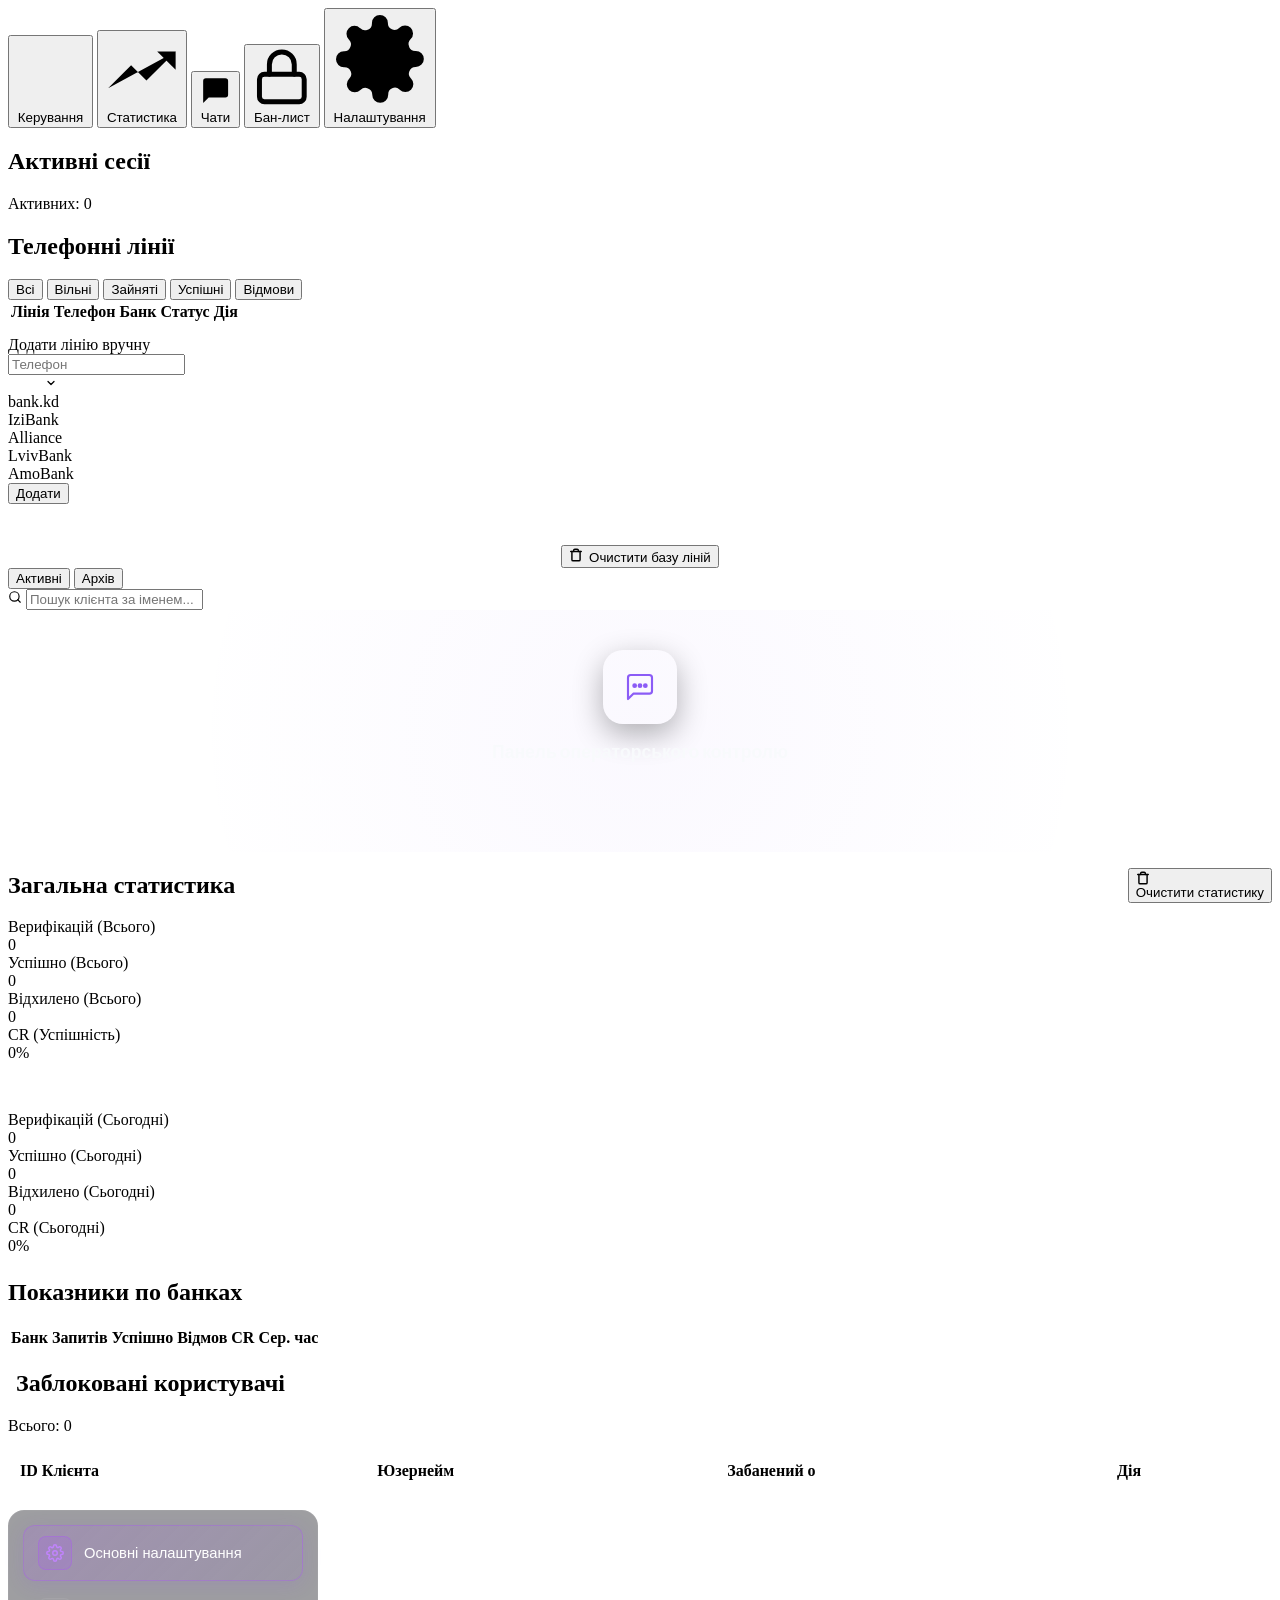
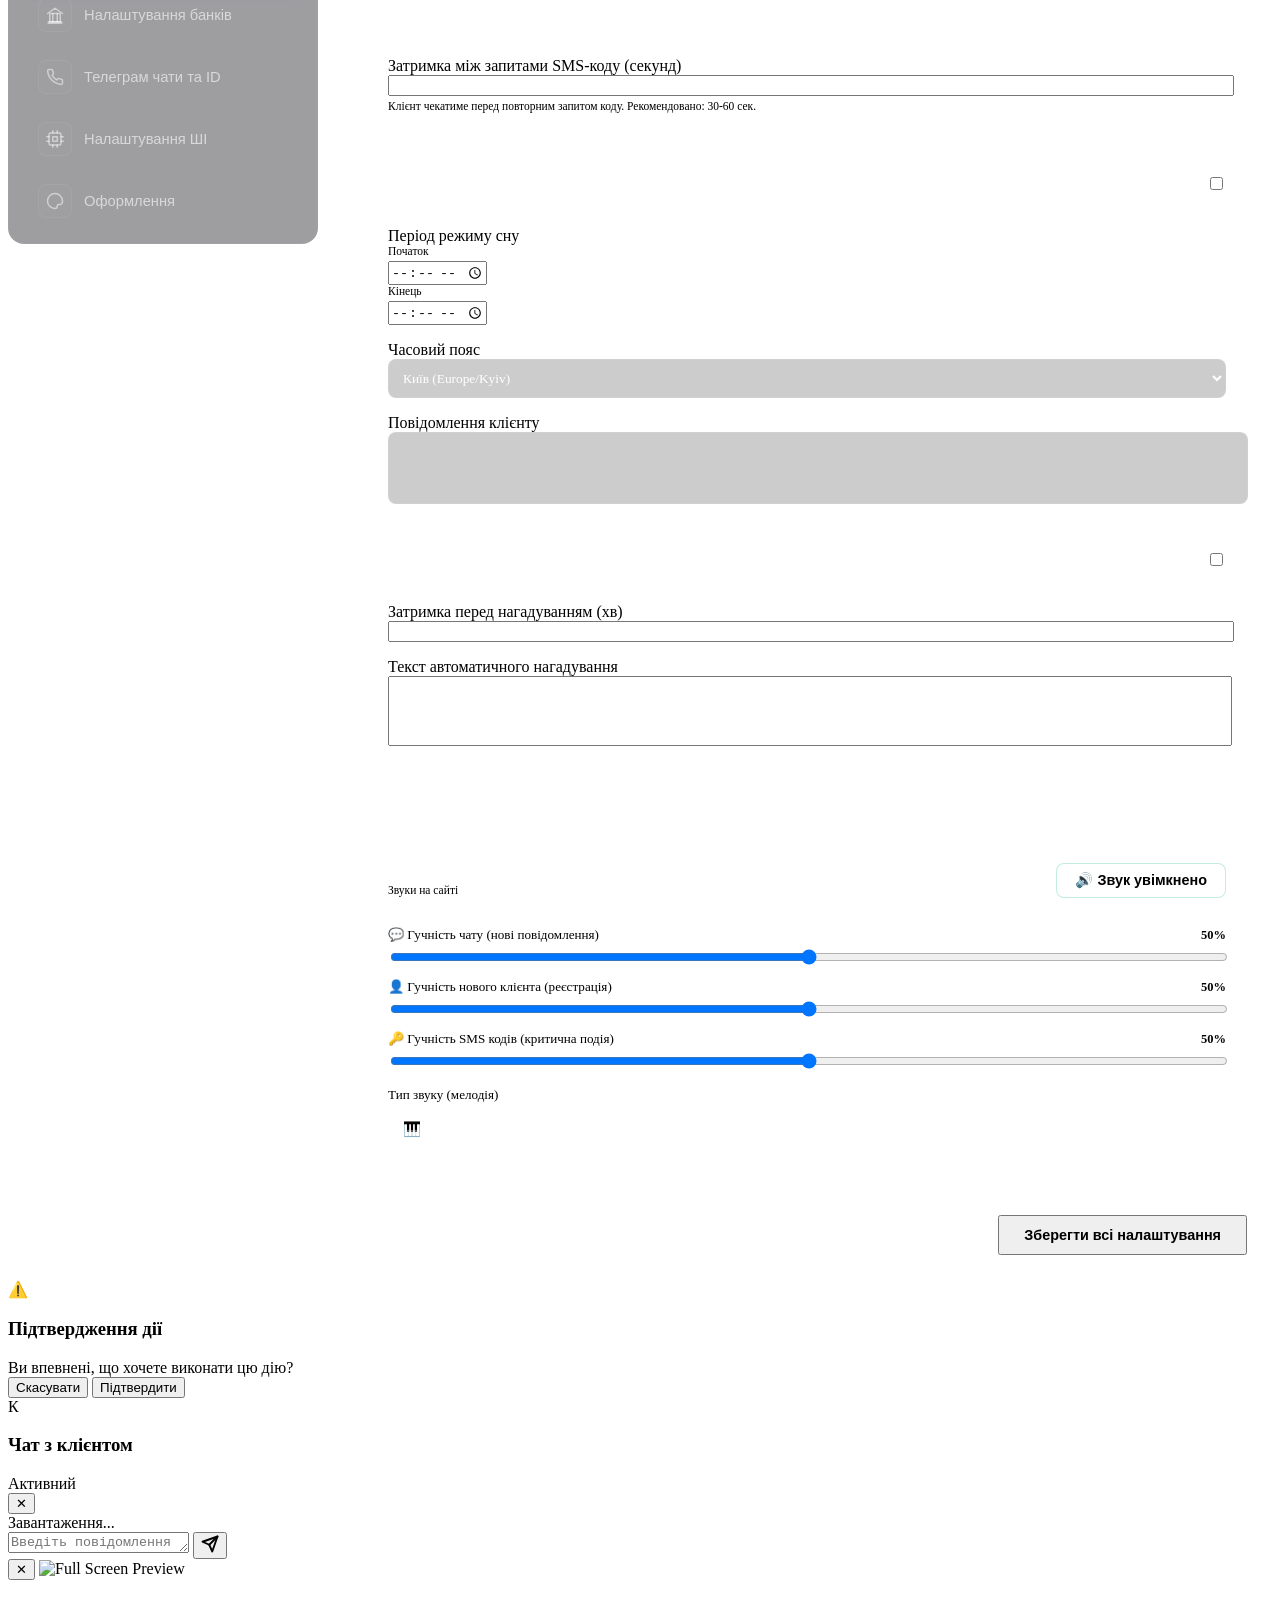
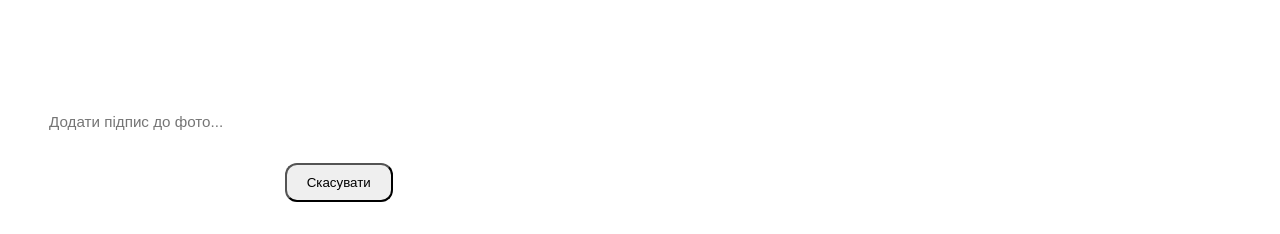
==== web/templates/index.html @ 52b4bb56 "Компактний адаптивний блок підпису під фото (прибрано зайвий порожній відступ знизу, бейдж часу гарм" ====
<!DOCTYPE html>
<html lang="uk">
<head>
    <meta charset="UTF-8">
    <meta http-equiv="Cache-Control" content="no-store, no-cache, must-revalidate">
    <meta name="viewport" content="width=device-width, initial-scale=1.0, viewport-fit=cover">
    <!-- iOS Web App Capability & Status Bar style to flow background under the notch -->
    <meta name="apple-mobile-web-app-capable" content="yes">
    <meta name="apple-mobile-web-app-status-bar-style" content="black-translucent">
    <meta name="theme-color" content="#03050c">
    <title>Verification Bot Admin Panel</title>
    <link rel="preconnect" href="https://fonts.googleapis.com">
    <link rel="preconnect" href="https://fonts.gstatic.com" crossorigin>
    <link href="https://fonts.googleapis.com/css2?family=Inter:wght@300;400;500;600;700&family=JetBrains+Mono:wght@400;500;600&family=Outfit:wght@300;400;500;600;700;800&family=Plus+Jakarta+Sans:wght@400;500;600;700;800&display=swap" rel="stylesheet">
    <link rel="stylesheet" href="/static/css/style.css?v=200.70">
</head>
<body>
    <div class="container">
        
        <!-- Навігація по вкладках -->
        <div class="tabs-nav">
            <button class="tab-btn active" id="tab-btn-control" onclick="switchTab('control')" title="Керування">
                <span class="tab-icon-wrapper">
                    <svg xmlns="http://www.w3.org/2000/svg" viewBox="0 0 24 24"><line x1="4" y1="21" x2="4" y2="14"></line><line x1="4" y1="10" x2="4" y2="3"></line><line x1="12" y1="21" x2="12" y2="12"></line><line x1="12" y1="8" x2="12" y2="3"></line><line x1="20" y1="21" x2="20" y2="16"></line><line x1="20" y1="12" x2="20" y2="3"></line><line x1="1" y1="14" x2="7" y2="14"></line><line x1="9" y1="8" x2="15" y2="8"></line><line x1="17" y1="16" x2="23" y2="16"></line></svg>
                </span>
                <span class="tab-text">Керування</span>
            </button>
            <button class="tab-btn" id="tab-btn-stats" onclick="switchTab('stats')" title="Статистика">
                <span class="tab-icon-wrapper">
                    <svg xmlns="http://www.w3.org/2000/svg" viewBox="0 0 24 24"><polyline points="23 6 13.5 15.5 8.5 10.5 1 18"></polyline><polyline points="17 6 23 6 23 12"></polyline></svg>
                </span>
                <span class="tab-text">Статистика</span>
            </button>
            <button class="tab-btn" id="tab-btn-chat" onclick="switchTab('chat')" title="Чати">
                <span class="tab-icon-wrapper">
                    <svg xmlns="http://www.w3.org/2000/svg" viewBox="0 0 24 24"><path d="M21 15a2 2 0 0 1-2 2H7l-4 4V5a2 2 0 0 1 2-2h14a2 2 0 0 1 2 2z"></path></svg>
                </span>
                <span class="tab-text">Чати</span>
            </button>

            <button class="tab-btn" id="tab-btn-banned" onclick="switchTab('banned')" title="Бан-лист">
                <span class="tab-icon-wrapper">
                    <svg xmlns="http://www.w3.org/2000/svg" viewBox="0 0 24 24" fill="none" stroke="currentColor" stroke-width="2" stroke-linecap="round" stroke-linejoin="round"><rect x="3" y="11" width="18" height="11" rx="2" ry="2"></rect><path d="M7 11V7a5 5 0 0 1 10 0v4"></path></svg>
                </span>
                <span class="tab-text">Бан-лист</span>
            </button>

            <button class="tab-btn tab-btn-settings" id="tab-btn-settings" onclick="switchTab('settings')" title="Налаштування">
                <span class="tab-icon-wrapper">
                    <svg xmlns="http://www.w3.org/2000/svg" viewBox="0 0 24 24"><circle cx="12" cy="12" r="3"></circle><path d="M19.4 15a1.65 1.65 0 0 0 .33 1.82l.06.06a2 2 0 1 1-2.83 2.83l-.06-.06a1.65 1.65 0 0 0-1.82-.33 1.65 1.65 0 0 0-1 1.51V21a2 2 0 0 1-4 0v-.09A1.65 1.65 0 0 0 9 19.4a1.65 1.65 0 0 0-1.82.33l-.06.06a2 2 0 1 1-2.83-2.83l.06-.06a1.65 1.65 0 0 0 .33-1.82 1.65 1.65 0 0 0-1.51-1H3a2 2 0 0 1 0-4h.09A1.65 1.65 0 0 0 4.6 9a1.65 1.65 0 0 0-.33-1.82l-.06-.06a2 2 0 1 1 2.83-2.83l.06.06a1.65 1.65 0 0 0 1.82.33H9a1.65 1.65 0 0 0 1-1.51V3a2 2 0 0 1 4 0v.09a1.65 1.65 0 0 0 1 1.51 1.65 1.65 0 0 0 1.82-.33l.06-.06a2 2 0 1 1 2.83 2.83l-.06.06a1.65 1.65 0 0 0-.33 1.82V9a1.65 1.65 0 0 0 1.51 1H21a2 2 0 0 1 0 4h-.09a1.65 1.65 0 0 0-1.5 1z"></path></svg>
                </span>
                <span class="tab-text">Налаштування</span>
            </button>
        </div>

        <!-- Вкладка 1: Керування -->
        <div id="tab-content-control" class="tab-content active">
            <div class="dashboard-grid">
                
                <!-- Ліва колонка: Клієнти / Сесії -->
                <div class="panel">
                    <div class="panel-header">
                        <h2 class="panel-title">Активні сесії</h2>
                        <span id="active-sessions-count" class="active-count-text">Активних: 0</span>
                    </div>

                    <div class="sessions-list" id="sessions-container">
                        <div class="session-card-placeholder"></div>
                        <div class="session-card-placeholder"></div>
                    </div>
                </div>

                <!-- Права колонка: База ліній -->
                <div class="panel panel-lines">
                    <div class="panel-header">
                        <h2 class="panel-title">Телефонні лінії</h2>
                    </div>
                    
                    <div class="lines-filter">
                        <button class="btn btn-secondary btn-sm" id="filter-all-btn" onclick="setLinesFilter('all')">Всі</button>
                        <button class="btn btn-secondary btn-sm" id="filter-free-btn" onclick="setLinesFilter('free')">Вільні</button>
                        <button class="btn btn-secondary btn-sm" id="filter-busy-btn" onclick="setLinesFilter('busy')">Зайняті</button>
                        <button class="btn btn-secondary btn-sm" id="filter-success-btn" onclick="setLinesFilter('success')">Успішні</button>
                        <button class="btn btn-secondary btn-sm" id="filter-banned-btn" onclick="setLinesFilter('banned')">Відмови</button>
                    </div>

                    <div class="lines-list-container">
                        <table class="lines-table">
                            <thead>
                                <tr>
                                    <th>Лінія</th>
                                    <th>Телефон</th>
                                    <th>Банк</th>
                                    <th>Статус</th>
                                    <th>Дія</th>
                                </tr>
                            </thead>
                            <tbody id="lines-table-body">
                                <tr class="line-row-placeholder"><td colspan="5"></td></tr>
                                <tr class="line-row-placeholder"><td colspan="5"></td></tr>
                                <tr class="line-row-placeholder"><td colspan="5"></td></tr>
                            </tbody>
                        </table>
                    </div>

                    <div class="divider-top">
                        <div class="section-label">Додати лінію вручну</div>
                        <form class="add-line-form" id="add-line-form" onsubmit="handleAddLine(event)">
                            <input type="text" id="add-phone" placeholder="Телефон" required>
                            <div class="add-bank-select-container" id="bank-select-container">
                                <div class="add-bank-select-trigger" onclick="toggleCustomSelect()">
                                    <span id="custom-select-value" style="color: rgba(255, 255, 255, 0.4)">Банк</span>
                                    <svg class="add-bank-select-arrow" width="12" height="12" viewBox="0 0 24 24" fill="none" stroke="currentColor" stroke-width="2.5" stroke-linecap="round" stroke-linejoin="round">
                                        <polyline points="6 9 12 15 18 9"></polyline>
                                    </svg>
                                </div>
                                <div class="add-bank-select-options" id="custom-select-options-list">
                                    <div class="add-bank-option" data-value="bank.kd" onclick="selectCustomOption(this, event)">bank.kd</div>
                                    <div class="add-bank-option" data-value="IziBank" onclick="selectCustomOption(this, event)">IziBank</div>
                                    <div class="add-bank-option" data-value="Alliance" onclick="selectCustomOption(this, event)">Alliance</div>
                                    <div class="add-bank-option" data-value="LvivBank" onclick="selectCustomOption(this, event)">LvivBank</div>
                                    <div class="add-bank-option" data-value="AmoBank" onclick="selectCustomOption(this, event)">AmoBank</div>
                                </div>
                                <input type="hidden" id="add-bank" required>
                            </div>
                            <button type="submit" class="btn btn-primary btn-sm">Додати</button>
                        </form>
                        <div style="display: flex; justify-content: center; margin-top: 24px; border-top: 1px solid rgba(255,255,255,0.06); padding-top: 16px;">
                            <button class="btn-clear-lines-bottom" onclick="clearLines()">
                                <svg xmlns="http://www.w3.org/2000/svg" width="14" height="14" viewBox="0 0 24 24" fill="none" stroke="currentColor" stroke-width="2.5" stroke-linecap="round" stroke-linejoin="round" style="margin-right: 2px;"><polyline points="3 6 5 6 21 6"></polyline><path d="M19 6v14a2 2 0 0 1-2 2H7a2 2 0 0 1-2-2V6m3 0V4a2 2 0 0 1 2-2h4a2 2 0 0 1 2 2v2"></path></svg>
                                Очистити базу ліній
                            </button>
                        </div>
                    </div>
                </div>

            </div>
        </div>

        <!-- Вкладка Чат: CRM чат-кімната -->
        <div id="tab-content-chat" class="tab-content">
            <div class="chat-page-layout" id="chat-page-layout-container">
                <!-- Ліва колонка: Список клієнтів -->
                <div class="chat-sidebar">
                    <div class="chat-sidebar-header">
                        <div class="chat-sidebar-tabs">
                            <button class="sidebar-tab active" id="chat-sidebar-tab-active" onclick="setChatSidebarTab('active')">Активні</button>
                            <button class="sidebar-tab" id="chat-sidebar-tab-completed" onclick="setChatSidebarTab('completed')">Архів</button>
                        </div>
                        <div class="chat-search-wrapper">
                            <svg class="chat-search-icon" width="14" height="14" viewBox="0 0 24 24" fill="none" stroke="currentColor" stroke-width="2" stroke-linecap="round" stroke-linejoin="round">
                                <circle cx="11" cy="11" r="8"></circle>
                                <line x1="21" y1="21" x2="16.65" y2="16.65"></line>
                            </svg>
                            <input type="text" id="chat-search-input" placeholder="Пошук клієнта за іменем..." oninput="filterChatSidebar()">
                        </div>
                    </div>
                    <div class="chat-sidebar-list" id="chat-sidebar-list-container">
                        <!-- Динамічний список чатів -->
                    </div>
                </div>

                <!-- Права колонка: Чат-вікно -->
                <div class="chat-window" id="chat-window-container">
                    <div class="chat-no-selection" style="background: radial-gradient(circle at center, rgba(139, 92, 246, 0.04) 0%, transparent 70%); text-align: center; padding: 40px 20px;">
                        <div class="chat-no-selection-icon" style="width: 72px; height: 72px; margin: 0 auto 16px; border-radius: 20px; background: rgba(255, 255, 255, 0.02); border: 1px solid rgba(255, 255, 255, 0.08); display: flex; align-items: center; justify-content: center; color: #8b5cf6; box-shadow: 0 10px 30px rgba(0, 0, 0, 0.3);">
                            <svg width="32" height="32" viewBox="0 0 24 24" fill="none" stroke="currentColor" stroke-width="1.6" stroke-linecap="round" stroke-linejoin="round">
                                <path d="M21 15a2 2 0 0 1-2 2H7l-4 4V5a2 2 0 0 1 2-2h14a2 2 0 0 1 2 2z"></path>
                                <circle cx="12" cy="11" r="1" fill="currentColor"></circle>
                                <circle cx="8" cy="11" r="1" fill="currentColor"></circle>
                                <circle cx="16" cy="11" r="1" fill="currentColor"></circle>
                            </svg>
                        </div>
                        <h3 style="margin: 0 0 6px 0; color: #f8fafc; font-size: 1.1rem; font-weight: 600; font-family: 'Plus Jakarta Sans', sans-serif;">Панель операторського контролю</h3>
                        <p style="margin: 0; color: rgba(255, 255, 255, 0.45); font-size: 0.88rem; max-width: 320px; line-height: 1.5;">Оберіть чат зі списку ліворуч, щоб переглянути діалог або перехопити управління у бота</p>
                    </div>
                </div>

                <!-- Права панель профілю клієнта (Collapsible) -->
                <div class="chat-client-info-panel" id="chat-client-info-panel">
                    <!-- Динамічні дані клієнта -->
                </div>
                <script>
                    (function() {
                        try {
                            const saved = localStorage.getItem('chat_client_panel_visible');
                            const p = document.getElementById('chat-client-info-panel');
                            if (p && (saved === 'true' || saved === null)) {
                                p.classList.add('visible', 'no-transition');
                            }
                        } catch(e) {}
                    })();
                </script>
            </div>
        </div>

        <!-- Вкладка 2: Статистика -->
        <div id="tab-content-stats" class="tab-content">
            <div class="panel">
                <div class="panel-header" style="display: flex; justify-content: space-between; align-items: center;">
                    <h2 class="panel-title">Загальна статистика</h2>
                    <button class="btn btn-danger btn-sm" onclick="clearStats()">
                        <svg width="14" height="14" viewBox="0 0 24 24" fill="none" stroke="currentColor" stroke-width="2.5" stroke-linecap="round" stroke-linejoin="round" style="display: block;">
                            <polyline points="3 6 5 6 21 6"></polyline>
                            <path d="M19 6v14a2 2 0 0 1-2 2H7a2 2 0 0 1-2-2V6m3 0V4a2 2 0 0 1 2-2h4a2 2 0 0 1 2 2v2"></path>
                        </svg>
                        <span>Очистити статистику</span>
                    </button>
                </div>
                <div class="stats-summary-grid">
                    <div class="stats-card">
                        <div class="stats-card-label">Верифікацій (Всього)</div>
                        <div class="stats-card-value" id="stats-total-all">0</div>
                    </div>
                    <div class="stats-card stats-card-success">
                        <div class="stats-card-label">Успішно (Всього)</div>
                        <div class="stats-card-value" id="stats-success-all">0</div>
                    </div>
                    <div class="stats-card stats-card-danger">
                        <div class="stats-card-label">Відхилено (Всього)</div>
                        <div class="stats-card-value" id="stats-failure-all">0</div>
                    </div>
                    <div class="stats-card">
                        <div class="stats-card-label">CR (Успішність)</div>
                        <div class="stats-card-value" id="stats-cr-all">0%</div>
                    </div>
                </div>

                <div class="stats-summary-grid" style="margin-top: 24px; padding-top: 24px; border-top: 1px solid rgba(255, 255, 255, 0.05);">
                    <div class="stats-card">
                        <div class="stats-card-label">Верифікацій (Сьогодні)</div>
                        <div class="stats-card-value" id="stats-total-today">0</div>
                    </div>
                    <div class="stats-card stats-card-success">
                        <div class="stats-card-label">Успішно (Сьогодні)</div>
                        <div class="stats-card-value" id="stats-success-today">0</div>
                    </div>
                    <div class="stats-card stats-card-danger">
                        <div class="stats-card-label">Відхилено (Сьогодні)</div>
                        <div class="stats-card-value" id="stats-failure-today">0</div>
                    </div>
                    <div class="stats-card">
                        <div class="stats-card-label">CR (Сьогодні)</div>
                        <div class="stats-card-value" id="stats-cr-today">0%</div>
                    </div>
                </div>
            </div>

            <div class="panel" style="margin-top: 24px;">
                <div class="panel-header">
                    <h2 class="panel-title">Показники по банках</h2>
                </div>
                <div class="lines-list-container">
                    <table class="lines-table">
                        <thead>
                            <tr>
                                <th>Банк</th>
                                <th>Запитів</th>
                                <th>Успішно</th>
                                <th>Відмов</th>
                                <th>CR</th>
                                <th>Сер. час</th>
                            </tr>
                        </thead>
                        <tbody id="stats-banks-table-body">
                            <!-- Заповнюється динамічно JS -->
                        </tbody>
                    </table>
                </div>
            </div>
        </div>

        <!-- Вкладка Бан-лист -->
        <div id="tab-content-banned" class="tab-content">
            <div class="panel">
                <div class="panel-header">
                    <h2 class="panel-title" style="display: flex; align-items: center; gap: 8px;">
                        <span class="panel-icon-wrapper">
                            <svg xmlns="http://www.w3.org/2000/svg" viewBox="0 0 24 24" fill="none" stroke="currentColor" stroke-width="2" stroke-linecap="round" stroke-linejoin="round"><rect x="3" y="11" width="18" height="11" rx="2" ry="2"></rect><path d="M7 11V7a5 5 0 0 1 10 0v4"></path></svg>
                        </span>
                        Заблоковані користувачі
                    </h2>
                    <span id="banned-users-count" class="active-count-text">Всього: 0</span>
                </div>
                <div class="panel-body">
                    <div style="overflow-x: auto; margin-top: 15px;">
                        <table class="lines-table" style="width: 100%; border-collapse: collapse;">
                            <thead>
                                <tr>
                                    <th style="text-align: left; padding: 12px; border-bottom: 2px solid rgba(255,255,255,0.1); color: var(--text-muted); font-weight: 600;">ID Клієнта</th>
                                    <th style="text-align: left; padding: 12px; border-bottom: 2px solid rgba(255,255,255,0.1); color: var(--text-muted); font-weight: 600;">Юзернейм</th>
                                    <th style="text-align: left; padding: 12px; border-bottom: 2px solid rgba(255,255,255,0.1); color: var(--text-muted); font-weight: 600;">Забанений о</th>
                                    <th style="text-align: left; padding: 12px; border-bottom: 2px solid rgba(255,255,255,0.1); color: var(--text-muted); font-weight: 600;">Дія</th>
                                </tr>
                            </thead>
                            <tbody id="banned-users-table-body">
                                <!-- Заповнюється динамічно JS -->
                            </tbody>
                        </table>
                    </div>
                </div>
            </div>
        </div>

        <!-- Вкладка 3: Налаштування -->
        <div id="tab-content-settings" class="tab-content">
            <style>
                /* Sidebar Layout for Settings Tab */
                .settings-container {
                    display: flex;
                    gap: 24px;
                    margin-top: 16px;
                    align-items: stretch;
                    flex-grow: 1;
                    min-height: 0;
                    min-width: 0;
                }

                .settings-sidebar {
                    width: 280px;
                    flex-shrink: 0;
                    background: rgba(13, 14, 20, 0.4);
                    border: 1px solid rgba(255, 255, 255, 0.04);
                    border-radius: 16px;
                    padding: 14px;
                    display: flex;
                    flex-direction: column;
                    gap: 6px;
                    align-self: flex-start;
                    backdrop-filter: blur(10px);
                }

                .settings-subtab-btn {
                    width: 100%;
                    text-align: left;
                    padding: 10px 14px;
                    background: transparent;
                    border: 1px solid transparent;
                    border-radius: 12px;
                    color: rgba(255, 255, 255, 0.6);
                    font-weight: 500;
                    font-size: 0.92rem;
                    cursor: pointer;
                    display: flex;
                    align-items: center;
                    gap: 12px;
                    transition: all 0.25s cubic-bezier(0.4, 0, 0.2, 1);
                }

                .subtab-icon-wrapper {
                    width: 32px;
                    height: 32px;
                    display: flex;
                    align-items: center;
                    justify-content: center;
                    border-radius: 8px;
                    background: rgba(255, 255, 255, 0.02);
                    border: 1px solid rgba(255, 255, 255, 0.05);
                    color: rgba(255, 255, 255, 0.5);
                    transition: all 0.25s ease;
                }

                .subtab-svg {
                    width: 18px;
                    height: 18px;
                    stroke-width: 2px;
                }

                .settings-subtab-btn:hover {
                    background: rgba(255, 255, 255, 0.03);
                    border-color: rgba(255, 255, 255, 0.05);
                    color: #ffffff;
                }

                .settings-subtab-btn:hover .subtab-icon-wrapper {
                    background: rgba(255, 255, 255, 0.05);
                    color: #ffffff;
                }

                .settings-subtab-btn.active {
                    background: linear-gradient(135deg, rgba(168, 85, 247, 0.18) 0%, rgba(124, 58, 237, 0.06) 100%) !important;
                    border: 1px solid rgba(168, 85, 247, 0.35) !important;
                    color: #ffffff !important;
                    box-shadow: 0 4px 20px rgba(124, 58, 237, 0.12);
                }

                .settings-subtab-btn.active .subtab-icon-wrapper {
                    background: rgba(168, 85, 247, 0.18);
                    border-color: rgba(168, 85, 247, 0.35);
                    color: #c084fc;
                }

                .settings-content-pane {
                    flex-grow: 1;
                    background: rgba(255, 255, 255, 0.01);
                    border: 1px solid rgba(255, 255, 255, 0.04);
                    border-radius: 12px;
                    padding: 24px;
                    min-height: 480px;
                    height: 100%;
                    display: block;
                    overflow: hidden;
                    position: relative;
                    min-width: 0;
                }

                .settings-banks-header {
                    flex-wrap: wrap;
                }

                .bank-accordion-header > div {
                    min-width: 0;
                }

                .bank-accordion-header .bank-title {
                    min-width: 0;
                    overflow: hidden;
                    text-overflow: ellipsis;
                    white-space: nowrap;
                }

                .settings-subtab-content {
                    display: none;
                    animation: settingsFadeIn 0.2s ease-in-out;
                }

                .settings-subtab-content.active {
                    display: block;
                }

                @keyframes settingsFadeIn {
                    from { opacity: 0; transform: translateY(4px); }
                    to { opacity: 1; transform: translateY(0); }
                }

                /* AI Subtabs Styles */
                .ai-tab-btn {
                    background: transparent;
                    border: 1px solid transparent;
                    color: rgba(255, 255, 255, 0.6);
                    padding: 10px 20px;
                    border-radius: 10px;
                    font-size: 0.88rem;
                    font-weight: 600;
                    cursor: pointer;
                    display: flex;
                    align-items: center;
                    gap: 8px;
                    transition: all 0.22s cubic-bezier(0.4, 0, 0.2, 1);
                }
                .ai-tab-btn:hover {
                    background: rgba(255, 255, 255, 0.03);
                    border-color: rgba(255, 255, 255, 0.08);
                    color: #fff;
                }
                .ai-tab-btn.active {
                    background: linear-gradient(135deg, rgba(168, 85, 247, 0.18) 0%, rgba(124, 58, 237, 0.06) 100%) !important;
                    border: 1px solid rgba(168, 85, 247, 0.35) !important;
                    color: #ffffff !important;
                    box-shadow: 0 4px 16px rgba(124, 58, 237, 0.1);
                }

                #settings-sound-toggle-btn {
                    background: rgba(255, 255, 255, 0.04) !important;
                    border: 1px solid rgba(16, 185, 129, 0.25) !important;
                    color: var(--accent-success) !important;
                    font-size: 0.9rem !important;
                    padding: 8px 18px !important;
                    cursor: pointer;
                    border-radius: 8px;
                    font-weight: 600;
                    transition: all 0.3s ease;
                }
                #settings-sound-toggle-btn.sound-disabled {
                    border-color: rgba(239, 68, 68, 0.25) !important;
                    color: var(--accent-danger) !important;
                }

                /* Premium Custom File Uploads */
                .custom-file-upload-wrapper {
                    display: flex;
                    align-items: center;
                    gap: 12px;
                    background: rgba(255, 255, 255, 0.015);
                    border: 1px dashed rgba(255, 255, 255, 0.08);
                    border-radius: 12px;
                    padding: 8px 12px;
                    transition: all 0.25s ease;
                    width: 100%;
                    box-sizing: border-box;
                }
                .custom-file-upload-wrapper:hover {
                    border-color: rgba(59, 130, 246, 0.5);
                    background: rgba(255, 255, 255, 0.025);
                }
                .custom-file-upload-label {
                    display: inline-flex;
                    align-items: center;
                    gap: 8px;
                    background: rgba(255, 255, 255, 0.04);
                    border: 1px solid rgba(255, 255, 255, 0.08);
                    color: #e2e8f0;
                    font-size: 0.8rem;
                    font-weight: 600;
                    padding: 8px 14px;
                    border-radius: 8px;
                    cursor: pointer;
                    transition: all 0.2s ease;
                    user-select: none;
                    white-space: nowrap;
                }
                .custom-file-upload-label:hover {
                    background: rgba(255, 255, 255, 0.08);
                    border-color: rgba(255, 255, 255, 0.15);
                    color: #fff;
                }
                .file-upload-filename-pill {
                    font-size: 0.75rem;
                    color: var(--text-muted);
                    overflow: hidden;
                    text-overflow: ellipsis;
                    white-space: nowrap;
                    max-width: 180px;
                }
                .file-upload-filename-pill.selected {
                    color: var(--accent-primary);
                    font-weight: 500;
                }
                .bank-accordion-body select.form-control, #bank-add-pane select.form-control {
                    background-color: rgba(255, 255, 255, 0.03);
                    border: 1px solid rgba(255, 255, 255, 0.06);
                    color: #fff;
                    padding: 10px 14px;
                    border-radius: 10px;
                    font-size: 0.9rem;
                    outline: none;
                    transition: all 0.2s ease;
                    width: 100%;
                    box-sizing: border-box;
                }
                .bank-accordion-body select.form-control:focus, #bank-add-pane select.form-control:focus {
                    border-color: var(--accent-primary);
                    box-shadow: 0 0 0 3px rgba(59, 130, 246, 0.15);
                }

                .bank-settings-section-title {
                    font-size: 0.78rem;
                    font-weight: 700;
                    text-transform: uppercase;
                    letter-spacing: 0.08em;
                    color: var(--accent-primary);
                    margin-bottom: 14px;
                    display: flex;
                    align-items: center;
                    gap: 8px;
                    border-bottom: 1px solid rgba(255, 255, 255, 0.05);
                    padding-bottom: 6px;
                }
                .bank-settings-grid {
                    display: grid;
                    grid-template-columns: 1fr 1fr;
                    gap: 16px;
                    margin-bottom: 20px;
                }
                .grid-span-2 {
                    grid-column: span 2;
                }
                .bank-settings-grid-3 {
                    display: grid;
                    grid-template-columns: 2fr 1fr 1fr;
                    gap: 16px;
                    margin-bottom: 20px;
                }
                @media (max-width: 768px) {
                    .bank-settings-grid-3 {
                        grid-template-columns: 1fr;
                    }
                }
                .auto-grow-textarea {
                    overflow-y: hidden;
                    resize: none !important;
                    transition: height 0.08s ease-out;
                }

                /* Custom Select Dropdown Styling */
                .custom-select-wrapper {
                    position: relative;
                    width: 100%;
                    user-select: none;
                }
                .custom-select-trigger {
                    display: flex;
                    justify-content: space-between;
                    align-items: center;
                    background: rgba(255, 255, 255, 0.03);
                    border: 1px solid rgba(255, 255, 255, 0.06);
                    color: #fff;
                    padding: 10px 14px;
                    border-radius: 10px;
                    font-size: 0.9rem;
                    cursor: pointer;
                    transition: all 0.2s ease;
                    box-sizing: border-box;
                    height: 40px;
                }
                .custom-select-trigger:hover {
                    background: rgba(255, 255, 255, 0.05);
                    border-color: rgba(255, 255, 255, 0.12);
                    transform: none !important;
                }
                .custom-select-wrapper.open .custom-select-trigger {
                    border-color: var(--accent-primary);
                    box-shadow: 0 0 0 3px rgba(59, 130, 246, 0.15);
                    background: rgba(255, 255, 255, 0.04);
                }
                .custom-select-arrow {
                    transition: transform 0.2s ease;
                    color: var(--text-muted);
                }
                .custom-select-wrapper.open .custom-select-arrow {
                    transform: rotate(180deg);
                    color: #fff;
                }
                .custom-select-options {
                    position: absolute;
                    top: calc(100% + 6px);
                    left: 0;
                    right: 0;
                    background: #111827; /* dark slate background matching theme */
                    border: 1px solid rgba(255, 255, 255, 0.08);
                    border-radius: 12px;
                    box-shadow: 0 10px 25px -5px rgba(0, 0, 0, 0.5), 0 8px 10px -6px rgba(0, 0, 0, 0.5);
                    z-index: 100;
                    display: none;
                    overflow: hidden;
                    animation: customSelectFadeIn 0.15s ease-out;
                }
                @keyframes customSelectFadeIn {
                    from { opacity: 0; transform: translateY(-4px); }
                    to { opacity: 1; transform: translateY(0); }
                }
                .custom-select-wrapper.open .custom-select-options,
                .custom-select-options.active {
                    display: block;
                    opacity: 1 !important;
                    pointer-events: auto !important;
                    transform: translateY(0) scale(1) !important;
                }
                .custom-select-wrapper.open {
                    z-index: 150;
                }
                .btn-reset-file {
                    background: rgba(239, 68, 68, 0.08);
                    color: #ef4444;
                    border: 1px solid rgba(239, 68, 68, 0.25);
                    border-radius: 8px;
                    padding: 6px 16px;
                    font-size: 0.82rem;
                    font-weight: 600;
                    cursor: pointer;
                    transition: all 0.18s ease;
                    margin-top: 8px;
                    display: inline-flex;
                    align-items: center;
                    justify-content: center;
                    gap: 6px;
                    width: 100%;
                    max-width: 140px;
                }
                .btn-reset-file:hover {
                    background: rgba(239, 68, 68, 0.18);
                    border-color: rgba(239, 68, 68, 0.4);
                    transform: translateY(-1px);
                    box-shadow: 0 4px 12px rgba(239, 68, 68, 0.15);
                }
                .btn-reset-file:active {
                    transform: translateY(0);
                }
                .custom-select-option {
                    padding: 10px 14px;
                    color: #cbd5e1;
                    font-size: 0.88rem;
                    cursor: pointer;
                    transition: all 0.15s ease;
                    text-align: left;
                }
                .custom-select-option:hover {
                    background: rgba(59, 130, 246, 0.15);
                    color: #fff;
                }
                .custom-select-option.selected {
                    background: var(--accent-primary);
                    color: #fff;
                    font-weight: 600;
                }

                .bank-accordion-item {
                    background: rgba(255, 255, 255, 0.02);
                    border: 1px solid rgba(255, 255, 255, 0.05);
                    border-radius: 14px;
                    padding: 16px 20px;
                    transition: all 0.25s ease;
                    overflow: visible;
                }
                .bank-accordion-item:hover {
                    border-color: rgba(255, 255, 255, 0.1);
                    background: rgba(255, 255, 255, 0.03);
                }
                .bank-accordion-item.active {
                    background: rgba(255, 255, 255, 0.03);
                    border-color: rgba(59, 130, 246, 0.25);
                    box-shadow: 0 4px 20px rgba(0, 0, 0, 0.15);
                }
                .bank-accordion-header {
                    display: flex;
                    justify-content: space-between;
                    align-items: center;
                    cursor: grab;
                    user-select: none;
                }
                .bank-accordion-header:active {
                    cursor: grabbing;
                }
                .bank-accordion-body {
                    display: none;
                    animation: slideDown 0.25s ease-out;
                }
                .bank-accordion-item.active .bank-accordion-body {
                    display: block;
                }
                .bank-accordion-item.active .accordion-arrow {
                    transform: rotate(180deg);
                }
                .bank-accordion-item.bank-paused {
                    border-color: rgba(255, 255, 255, 0.02) !important;
                    opacity: 0.75;
                    transition: all 0.25s ease;
                }
                .bank-accordion-item.bank-paused:hover {
                    border-color: rgba(255, 255, 255, 0.05) !important;
                    opacity: 0.9;
                }
                .bank-accordion-item.bank-paused .bank-title {
                    color: rgba(255, 255, 255, 0.4) !important;
                }
                .bank-accordion-item.bank-paused .bank-icon-badge {
                    filter: grayscale(1) opacity(0.4);
                }

                /* --- Bank Status Custom Switch --- */
                .bank-status-switch {
                    position: relative;
                    display: inline-block;
                    width: 48px;
                    height: 26px;
                }
                .bank-status-switch input {
                    opacity: 0;
                    width: 0;
                    height: 0;
                }
                .bank-status-slider {
                    position: absolute;
                    cursor: pointer;
                    top: 0; left: 0; right: 0; bottom: 0;
                    background-color: rgba(239, 68, 68, 0.08);
                    border: 1px solid rgba(239, 68, 68, 0.2);
                    transition: all 0.3s cubic-bezier(0.4, 0, 0.2, 1);
                    border-radius: 30px;
                }
                .bank-status-slider:before {
                    position: absolute;
                    content: "";
                    height: 18px;
                    width: 18px;
                    left: 3px;
                    bottom: 3px;
                    background-color: #ef4444;
                    box-shadow: 0 0 8px rgba(239, 68, 68, 0.5);
                    transition: all 0.3s cubic-bezier(0.4, 0, 0.2, 1);
                    border-radius: 50%;
                }
                .bank-status-switch input:checked + .bank-status-slider {
                    background-color: rgba(52, 211, 153, 0.12);
                    border-color: rgba(52, 211, 153, 0.3);
                    box-shadow: 0 0 12px rgba(52, 211, 153, 0.15);
                }
                .bank-status-switch input:checked + .bank-status-slider:before {
                    transform: translateX(22px);
                    background-color: #34d399;
                    box-shadow: 0 0 10px #34d399;
                }

                .bank-icon-badge {
                    width: 36px;
                    height: 36px;
                    border-radius: 10px;
                    display: flex;
                    align-items: center;
                    justify-content: center;
                    font-size: 1.15rem;
                    box-shadow: 0 4px 10px rgba(0, 0, 0, 0.2);
                    user-select: none;
                }

                @keyframes slideDown {
                    from { opacity: 0; transform: translateY(-8px); }
                    to { opacity: 1; transform: translateY(0); }
                }

                @media (max-width: 768px) {
                    .settings-container {
                        flex-direction: column;
                    }
                    .settings-sidebar {
                        width: 100% !important;
                        flex-direction: row !important;
                        overflow-x: auto !important;
                        white-space: nowrap !important;
                        padding: 10px !important;
                        gap: 8px !important;
                        -webkit-overflow-scrolling: touch;
                    }
                    .settings-sidebar::-webkit-scrollbar {
                        display: none !important;
                    }
                    .settings-subtab-btn {
                        width: auto !important;
                        flex-shrink: 0 !important;
                        padding: 8px 14px !important;
                        font-size: 0.85rem !important;
                    }
                }

                /* Bank profiles visual section */
                .bank-profiles-section {
                    margin-bottom: 24px;
                }
                .bank-profiles-list {
                    display: flex;
                    flex-direction: column;
                    gap: 12px;
                }
                .bank-profile-item {
                    background: rgba(255, 255, 255, 0.02);
                    border: 1px solid rgba(255, 255, 255, 0.05);
                    border-radius: 14px;
                    padding: 14px 16px;
                    transition: all 0.25s ease;
                    overflow: hidden;
                }
                .bank-profile-item:hover {
                    border-color: rgba(255, 255, 255, 0.1);
                    background: rgba(255, 255, 255, 0.03);
                }
                .bank-profile-item.active {
                    background: rgba(255, 255, 255, 0.03);
                    border-color: rgba(59, 130, 246, 0.25);
                    box-shadow: 0 4px 20px rgba(0, 0, 0, 0.15);
                }
                .bank-profile-header {
                    display: flex;
                    justify-content: space-between;
                    align-items: center;
                    cursor: pointer;
                    user-select: none;
                }
                .bank-profile-header > div:first-child {
                    display: flex;
                    align-items: center;
                    gap: 12px;
                    min-width: 0;
                }
                .bank-profile-avatar {
                    width: 44px;
                    height: 44px;
                    border-radius: 50%;
                    background: linear-gradient(135deg, var(--accent-primary), #7c3aed);
                    display: flex;
                    align-items: center;
                    justify-content: center;
                    font-size: 1.1rem;
                    font-weight: 700;
                    color: #fff;
                    box-shadow: 0 4px 10px rgba(0, 0, 0, 0.2);
                    flex-shrink: 0;
                    overflow: hidden;
                }
                .bank-profile-avatar img {
                    width: 100%;
                    height: 100%;
                    object-fit: cover;
                }
                .bank-profile-meta {
                    display: flex;
                    flex-direction: column;
                    gap: 2px;
                    min-width: 0;
                }
                .bank-profile-name {
                    font-weight: 600;
                    color: #fff;
                    font-size: 1rem;
                    white-space: nowrap;
                    overflow: hidden;
                    text-overflow: ellipsis;
                }
                .bank-profile-key {
                    font-size: 0.75rem;
                    color: var(--text-muted);
                    font-family: 'JetBrains Mono', monospace;
                    white-space: nowrap;
                    overflow: hidden;
                    text-overflow: ellipsis;
                }
                .bank-profile-header .bank-profile-key {
                    display: none;
                }
                .bank-profile-arrow {
                    transition: transform 0.25s ease;
                    flex-shrink: 0;
                    color: var(--text-muted);
                }
                .bank-profile-item.active .bank-profile-arrow {
                    transform: rotate(180deg);
                }
                .bank-profile-body {
                    display: none;
                    margin-top: 16px;
                    padding-top: 16px;
                    border-top: 1px solid rgba(255, 255, 255, 0.05);
                    animation: slideDown 0.25s ease-out;
                }
                .bank-profile-item.active .bank-profile-body {
                    display: block;
                }
                .bank-profile-fields {
                    display: grid;
                    grid-template-columns: repeat(2, minmax(0, 1fr));
                    gap: 16px;
                    margin-bottom: 20px;
                    align-items: stretch;
                }
                .bank-profile-card {
                    background: rgba(255,255,255,0.01);
                    border: 1px solid rgba(255,255,255,0.04);
                    border-radius: 14px;
                    padding: 16px;
                    display: flex;
                    align-items: center;
                    gap: 16px;
                }
                .bank-profile-card.vertical {
                    flex-direction: column;
                    justify-content: center;
                    align-items: center;
                    text-align: center;
                    gap: 8px;
                }
                .bank-profile-avatar-col {
                    display: flex;
                    flex-direction: column;
                    align-items: center;
                    gap: 4px;
                    flex-shrink: 0;
                }
                .bank-profile-avatar-col .bank-profile-avatar {
                    width: 64px;
                    height: 64px;
                    font-size: 1.5rem;
                }
                .bank-profile-divider {
                    width: 1px;
                    height: 44px;
                    background: rgba(255,255,255,0.08);
                    flex-shrink: 0;
                }
                .bank-profile-name-col {
                    flex-grow: 1;
                    display: flex;
                    flex-direction: column;
                    justify-content: center;
                    min-width: 0;
                }
                @media (max-width: 768px) {
                    .bank-profile-fields {
                        grid-template-columns: 1fr;
                    }
                }
                .bank-profile-bot-card {
                    grid-column: 1 / -1;
                    display: flex;
                    flex-wrap: wrap;
                    align-items: center;
                    justify-content: flex-start;
                    gap: 16px;
                    padding: 16px 18px;
                    text-align: left;
                }
                .bank-profile-bot-col {
                    display: flex;
                    flex-direction: column;
                    align-items: center;
                    justify-content: center;
                    gap: 4px;
                    flex-shrink: 0;
                    min-width: 60px;
                }
                .bank-profile-bot-title {
                    font-size: 0.7rem;
                    font-weight: 600;
                    color: rgba(255,255,255,0.7);
                    text-transform: uppercase;
                    letter-spacing: 0.03em;
                }
                .bank-profile-bot-inputs {
                    display: flex;
                    flex-wrap: wrap;
                    align-items: center;
                    gap: 12px;
                    flex: 1;
                    min-width: 0;
                }
                .bank-profile-bot-inputs .form-control {
                    flex: 1;
                    min-width: 180px;
                    text-align: left;
                }
                @media (max-width: 768px) {
                    .bank-profile-bot-card {
                        flex-direction: column;
                        align-items: flex-start;
                    }
                    .bank-profile-bot-col {
                        flex-direction: row;
                        align-items: center;
                        gap: 8px;
                    }
                    .bank-profile-bot-inputs {
                        width: 100%;
                    }
                    .bank-profile-bot-inputs .form-control {
                        width: 100%;
                        min-width: 0;
                    }
                }
                .bank-profile-avatar-upload {
                    display: flex;
                    flex-direction: column;
                    align-items: center;
                    gap: 4px;
                }
                .bank-profile-avatar-upload .bank-profile-avatar {
                    cursor: pointer;
                    transition: all 0.25s ease;
                }
                .bank-profile-avatar-upload .bank-profile-avatar:hover {
                    box-shadow: 0 0 0 3px rgba(59, 130, 246, 0.25);
                }
                .bank-profile-cards-grid {
                    display: flex;
                    flex-direction: column;
                    gap: 16px;
                }
                .bank-profile-card {
                    background: rgba(255, 255, 255, 0.01);
                    border: 1px solid rgba(255, 255, 255, 0.04);
                    border-radius: 16px;
                    padding: 16px;
                    transition: all 0.2s ease;
                }
                .bank-profile-card:hover {
                    background: rgba(255, 255, 255, 0.02);
                    border-color: rgba(255, 255, 255, 0.08);
                }
                .bank-profile-card .bank-general-grid {
                    margin-top: 0;
                    gap: 12px;
                    align-items: stretch;
                }
                .bank-profile-field-card {
                    background: rgba(255, 255, 255, 0.015);
                    border: 1px solid rgba(255, 255, 255, 0.05);
                    border-radius: 14px;
                    padding: 14px;
                    display: flex;
                    flex-direction: column;
                    justify-content: center;
                    align-items: center;
                    text-align: center;
                    gap: 8px;
                    min-width: 0;
                }
                .bank-profile-field-card.horizontal {
                    flex-direction: row;
                    justify-content: flex-start;
                    align-items: center;
                    text-align: left;
                    gap: 14px;
                }
                .bank-profile-field-card .form-label {
                    font-size: 0.75rem;
                    margin: 0;
                    color: rgba(255, 255, 255, 0.6);
                }
                .bank-profile-field-card .form-control {
                    width: 100%;
                    text-align: center;
                    margin: 0;
                }
                .bank-profile-field-card.horizontal .form-control {
                    text-align: left;
                }
                .bank-profile-logo-upload {
                    display: flex;
                    flex-direction: column;
                    align-items: center;
                    gap: 4px;
                    flex-shrink: 0;
                }
                .bank-profile-logo-circle {
                    width: 44px;
                    height: 44px;
                    border-radius: 50%;
                    border: 2px dashed rgba(255, 255, 255, 0.12);
                    background: rgba(255, 255, 255, 0.02);
                    display: flex;
                    align-items: center;
                    justify-content: center;
                    color: rgba(255, 255, 255, 0.4);
                    cursor: pointer;
                    transition: all 0.2s ease;
                }
                .bank-profile-logo-circle:hover {
                    border-color: var(--accent-primary);
                    background: rgba(59, 130, 246, 0.08);
                    color: #fff;
                }
                .bank-profile-logo-label {
                    font-size: 0.65rem;
                    color: var(--text-muted);
                    text-transform: uppercase;
                    letter-spacing: 0.5px;
                }
                .bank-profile-banks-section {
                    background: rgba(255, 255, 255, 0.005);
                    border: 1px solid rgba(255, 255, 255, 0.04);
                    border-radius: 16px;
                    padding: 16px 8px;
                    display: flex;
                    flex-direction: column;
                    gap: 12px;
                }
                .bank-profile-banks-section .bank-media-grid {
                    grid-template-columns: repeat(4, minmax(0, 1fr));
                    gap: 10px;
                }
                .bank-profile-banks-section .bank-media-grid > div {
                    padding: 12px;
                    min-height: 260px;
                }
                .bank-profile-bank-selector {
                    display: flex;
                    flex-direction: column;
                    gap: 6px;
                    align-items: center;
                    text-align: center;
                }
                .bank-profile-accordion-list {
                    display: flex;
                    flex-direction: column;
                    gap: 12px;
                }
                .bank-profile-bank-strip {
                    scrollbar-width: thin;
                    scrollbar-color: rgba(139, 92, 246, 0.3) transparent;
                }
                .bank-profile-bank-strip::-webkit-scrollbar {
                    height: 4px;
                }
                .bank-profile-bank-strip::-webkit-scrollbar-thumb {
                    background: rgba(139, 92, 246, 0.3);
                    border-radius: 4px;
                }
                .bank-profile-bank-option {
                    display: inline-flex;
                    align-items: center;
                    gap: 8px;
                    padding: 6px 10px;
                    border-radius: 8px;
                    cursor: pointer;
                    transition: all 0.15s ease;
                    color: rgba(255, 255, 255, 0.85);
                    font-size: 0.82rem;
                    font-weight: 500;
                    flex-shrink: 0;
                    white-space: nowrap;
                    user-select: none;
                }
                .bank-profile-bank-option:hover {
                    background: rgba(139, 92, 246, 0.12);
                    color: #ffffff;
                }
                .bank-profile-bank-option.selected {
                    background: rgba(34, 197, 94, 0.16);
                    border: 1px solid rgba(34, 197, 94, 0.4);
                    color: #86efac;
                }
                .bank-profile-bank-option.selected:hover {
                    background: rgba(34, 197, 94, 0.22);
                }
                .bank-profile-bank-option span {
                    white-space: nowrap;
                    overflow: hidden;
                    text-overflow: ellipsis;
                }
                .bank-profile-cancel-btn {
                    display: none;
                    background: transparent;
                    border: 1px solid rgba(255, 255, 255, 0.1);
                    color: rgba(255, 255, 255, 0.55);
                }
                .bank-profile-cancel-btn:hover {
                    color: #ffffff;
                    border-color: rgba(255, 255, 255, 0.3);
                }
                .bank-profile-item[data-is-new="true"] .bank-profile-delete-btn {
                    display: none;
                }
                .bank-profile-item[data-is-new="true"] .bank-profile-cancel-btn {
                    display: inline-block;
                }
            </style>

            <div class="settings-container">
                <div class="settings-sidebar">
                    <button type="button" class="settings-subtab-btn active" id="subtab-btn-general" onclick="switchSettingsSubtab('general')">
                        <div class="subtab-icon-wrapper">
                            <svg class="subtab-svg" viewBox="0 0 24 24" fill="none" stroke="currentColor" stroke-width="2" stroke-linecap="round" stroke-linejoin="round">
                                <circle cx="12" cy="12" r="3"></circle>
                                <path d="M19.4 15a1.65 1.65 0 0 0 .33 1.82l.06.06a2 2 0 1 1-2.83 2.83l-.06-.06a1.65 1.65 0 0 0-1.82-.33 1.65 1.65 0 0 0-1 1.51V21a2 2 0 0 1-4 0v-.09A1.65 1.65 0 0 0 9 19.4a1.65 1.65 0 0 0-1.82.33l-.06.06a2 2 0 1 1-2.83-2.83l.06-.06a1.65 1.65 0 0 0 .33-1.82 1.65 1.65 0 0 0-1.51-1H3a2 2 0 0 1 0-4h.09A1.65 1.65 0 0 0 4.6 9a1.65 1.65 0 0 0-.33-1.82l-.06-.06a2 2 0 1 1 2.83-2.83l.06.06a1.65 1.65 0 0 0 1.82.33H9a1.65 1.65 0 0 0 1-1.51V3a2 2 0 0 1 4 0v.09a1.65 1.65 0 0 0 1 1.51 1.65 1.65 0 0 0 1.82-.33l.06-.06a2 2 0 1 1 2.83 2.83l-.06.06a1.65 1.65 0 0 0-.33 1.82V9a1.65 1.65 0 0 0 1.51 1H21a2 2 0 0 1 0 4h-.09a1.65 1.65 0 0 0-1.51 1z"></path>
                            </svg>
                        </div>
                        <span>Основні налаштування</span>
                    </button>
                    <button type="button" class="settings-subtab-btn" id="subtab-btn-banks" onclick="switchSettingsSubtab('banks')">
                        <div class="subtab-icon-wrapper">
                            <svg class="subtab-svg" viewBox="0 0 24 24" fill="none" stroke="currentColor" stroke-width="2" stroke-linecap="round" stroke-linejoin="round">
                                <rect x="3" y="21" width="18" height="2" rx="0.5"></rect>
                                <rect x="5" y="10" width="14" height="11"></rect>
                                <path d="M2 10L12 3L22 10"></path>
                                <line x1="9" y1="21" x2="9" y2="10"></line>
                                <line x1="15" y1="21" x2="15" y2="10"></line>
                            </svg>
                        </div>
                        <span>Налаштування банків</span>
                    </button>
                    <button type="button" class="settings-subtab-btn" id="subtab-btn-chats" onclick="switchSettingsSubtab('chats')">
                        <div class="subtab-icon-wrapper">
                            <svg class="subtab-svg" viewBox="0 0 24 24" fill="none" stroke="currentColor" stroke-width="2" stroke-linecap="round" stroke-linejoin="round">
                                <path d="M22 16.92v3a2 2 0 0 1-2.18 2 19.79 19.79 0 0 1-8.63-3.07 19.5 19.5 0 0 1-6-6 19.79 19.79 0 0 1-3.07-8.67A2 2 0 0 1 4.11 2h3a2 2 0 0 1 2 1.72 12.84 12.84 0 0 0 .7 2.81 2 2 0 0 1-.45 2.11L8.09 9.91a16 16 0 0 0 6 6l1.27-1.27a2 2 0 0 1 2.11-.45 12.84 12.84 0 0 0 2.81.7A2 2 0 0 1 22 16.92z"></path>
                            </svg>
                        </div>
                        <span>Телеграм чати та ID</span>
                    </button>
                    <button type="button" class="settings-subtab-btn" id="subtab-btn-ai" onclick="switchSettingsSubtab('ai')">
                        <div class="subtab-icon-wrapper">
                            <svg class="subtab-svg" viewBox="0 0 24 24" fill="none" stroke="currentColor" stroke-width="2" stroke-linecap="round" stroke-linejoin="round">
                                <rect x="4" y="4" width="16" height="16" rx="2"></rect>
                                <rect x="9" y="9" width="6" height="6"></rect>
                                <line x1="9" y1="1" x2="9" y2="4"></line>
                                <line x1="15" y1="1" x2="15" y2="4"></line>
                                <line x1="9" y1="20" x2="9" y2="23"></line>
                                <line x1="15" y1="20" x2="15" y2="23"></line>
                                <line x1="20" y1="9" x2="23" y2="9"></line>
                                <line x1="20" y1="15" x2="23" y2="15"></line>
                                <line x1="1" y1="9" x2="4" y2="9"></line>
                                <line x1="1" y1="15" x2="4" y2="15"></line>
                            </svg>
                        </div>
                        <span>Налаштування ШІ</span>
                    </button>
                    <button type="button" class="settings-subtab-btn" id="subtab-btn-theme" onclick="switchSettingsSubtab('theme')">
                        <div class="subtab-icon-wrapper">
                            <svg class="subtab-svg" viewBox="0 0 24 24" fill="none" stroke="currentColor" stroke-width="2" stroke-linecap="round" stroke-linejoin="round">
                                <path d="M12 22C6.5 22 2 17.5 2 12S6.5 2 12 2s10 4.5 10 10c0 2.5-1 4.5-3 4.5h-2c-1.1 0-2 .9-2 2v.5c0 1.4-1.1 3-3 3z"></path>
                            </svg>
                        </div>
                        <span>Оформлення</span>
                    </button>
                </div>

                <!-- Правий контент-лейаут -->
                <div class="settings-content-pane">
                    <!-- Загальна форма для збереження перших трьох розділів одним кліком -->
                    <form id="general-settings-form" onsubmit="saveGeneralSettings(event)" style="display: flex; flex-direction: column; height: 100%; justify-content: space-between; flex-grow: 1;">
                        <div style="flex-grow: 1;">
                            <!-- Вкладка 1: Основні налаштування -->
                            <!-- Вкладка 1: Основні налаштування -->
                            <div id="settings-content-general" class="settings-subtab-content active">
                                <h3 style="margin-top: 0; margin-bottom: 20px; font-size: 1.2rem; font-weight: 600; color: #fff; display: flex; align-items: center; gap: 8px;">
                                    <svg class="subtab-svg" style="color: var(--accent-primary); width: 20px; height: 20px;" viewBox="0 0 24 24" fill="none" stroke="currentColor" stroke-width="2" stroke-linecap="round" stroke-linejoin="round">
                                        <circle cx="12" cy="12" r="3"></circle>
                                        <path d="M19.4 15a1.65 1.65 0 0 0 .33 1.82l.06.06a2 2 0 1 1-2.83 2.83l-.06-.06a1.65 1.65 0 0 0-1.82-.33 1.65 1.65 0 0 0-1 1.51V21a2 2 0 0 1-4 0v-.09A1.65 1.65 0 0 0 9 19.4a1.65 1.65 0 0 0-1.82.33l-.06.06a2 2 0 1 1-2.83-2.83l.06-.06a1.65 1.65 0 0 0 .33-1.82 1.65 1.65 0 0 0-1.51-1H3a2 2 0 0 1 0-4h.09A1.65 1.65 0 0 0 4.6 9a1.65 1.65 0 0 0-.33-1.82l-.06-.06a2 2 0 1 1 2.83-2.83l.06.06a1.65 1.65 0 0 0 1.82.33H9a1.65 1.65 0 0 0 1-1.51V3a2 2 0 0 1 4 0v.09a1.65 1.65 0 0 0 1 1.51 1.65 1.65 0 0 0 1.82-.33l.06-.06a2 2 0 1 1 2.83 2.83l-.06.06a1.65 1.65 0 0 0-.33 1.82V9a1.65 1.65 0 0 0 1.51 1H21a2 2 0 0 1 0 4h-.09a1.65 1.65 0 0 0-1.51 1z"></path>
                                    </svg>
                                    Основні налаштування
                                </h3>

                                <div class="settings-general-layout">
                                    <!-- Left Column: Bot Status, SMS request limit, and Sleep Mode -->
                                    <div style="display: flex; flex-direction: column; gap: 20px;">
                                        <!-- Card 1: Bot Status & Cooldown -->
                                        <div style="background: rgba(255,255,255,0.01); border: 1px solid rgba(255,255,255,0.03); padding: 20px; border-radius: 12px; display: flex; flex-direction: column; gap: 16px;">
                                            <div style="display: flex; align-items: center; justify-content: space-between; border-bottom: 1px solid rgba(255,255,255,0.05); padding-bottom: 12px; margin-bottom: 4px;">
                                                <h4 style="margin: 0; font-size: 1rem; font-weight: 600; color: #fff; display: flex; align-items: center; gap: 8px;">
                                                    Статус бота
                                                </h4>
                                                <div id="bot-status" style="font-size: 0.85rem; font-weight: 700; color: #ffffff; background: rgba(255,255,255,0.04); border: 1px solid rgba(255,255,255,0.06); padding: 4px 12px; border-radius: 8px; display: inline-flex; align-items: center;">
                                                    Синхронізація
                                                </div>
                                            </div>
                                            <div class="form-group" style="margin: 0;">
                                                <label for="settings-sms-cooldown" class="form-label">Затримка між запитами SMS-коду (секунд)</label>
                                                <input type="number" id="settings-sms-cooldown" class="form-control" required min="5" max="3600" style="width: 100%;">
                                                <div class="form-hint" style="font-size: 0.72rem; color: var(--text-muted); margin-top: 4px;">Клієнт чекатиме перед повторним запитом коду. Рекомендовано: 30-60 сек.</div>
                                            </div>
                                        </div>

                                        <!-- Card 2: Sleep Mode -->
                                        <div style="background: rgba(255,255,255,0.01); border: 1px solid rgba(255,255,255,0.03); padding: 20px; border-radius: 12px; display: flex; flex-direction: column; gap: 16px;">
                                            <div style="display: flex; justify-content: space-between; align-items: center; border-bottom: 1px solid rgba(255,255,255,0.05); padding-bottom: 12px; margin-bottom: 4px;">
                                                <h4 style="margin: 0; font-size: 1rem; font-weight: 600; color: #fff; display: flex; align-items: center; gap: 8px;">
                                                    <svg class="subtab-svg" style="color: var(--accent-primary); width: 16px; height: 16px;" viewBox="0 0 24 24" fill="none" stroke="currentColor" stroke-width="2" stroke-linecap="round" stroke-linejoin="round">
                                                        <path d="M21 12.79A9 9 0 1 1 11.21 3 7 7 0 0 0 21 12.79z"></path>
                                                    </svg>
                                                    Тихі години
                                                </h4>
                                                <label class="switch-container" style="display: flex; align-items: center; gap: 8px; cursor: pointer;">
                                                    <div class="switch">
                                                        <input type="checkbox" id="settings-sleep-enabled" onchange="toggleSleepInputs()">
                                                        <span class="slider"></span>
                                                    </div>
                                                </label>
                                            </div>

                                            <div class="form-group" style="margin: 0;">
                                                <label class="form-label">Період режиму сну</label>
                                                <div class="sleep-time-grid">
                                                    <div>
                                                        <label for="settings-sleep-start" style="font-size: 0.72rem; color: var(--text-muted); margin-bottom: 4px; display: block;">Початок</label>
                                                        <input type="time" id="settings-sleep-start" class="form-control" required>
                                                    </div>
                                                    <div class="sleep-time-separator"></div>
                                                    <div>
                                                        <label for="settings-sleep-end" style="font-size: 0.72rem; color: var(--text-muted); margin-bottom: 4px; display: block;">Кінець</label>
                                                        <input type="time" id="settings-sleep-end" class="form-control" required>
                                                    </div>
                                                </div>
                                            </div>

                                            <div class="form-group" style="margin: 0;">
                                                <label for="settings-sleep-timezone" class="form-label">Часовий пояс</label>
                                                <select id="settings-sleep-timezone" class="form-control" style="width: 100%; background: rgba(0,0,0,0.2); border: 1px solid rgba(255,255,255,0.08); color: #fff; padding: 10px; border-radius: 8px; font-family: inherit;">
                                                    <option value="Europe/Kyiv">Київ (Europe/Kyiv)</option>
                                                    <option value="Europe/Berlin">Європа (Europe/Berlin)</option>
                                                </select>
                                            </div>

                                            <div class="form-group" style="margin: 0;">
                                                <label for="settings-sleep-reply" class="form-label">Повідомлення клієнту</label>
                                                <textarea id="settings-sleep-reply" class="form-control auto-grow-textarea" style="width: 100%; background: rgba(0,0,0,0.2); border: 1px solid rgba(255,255,255,0.08); color: #fff; padding: 10px; border-radius: 8px; font-family: inherit; resize: none; overflow-y: hidden; min-height: 50px;" rows="3" oninput="window.autoGrowTextarea(this)"></textarea>
                                            </div>
                                        </div>
                                    </div>

                                    <!-- Right Column: Automatic Reminders & Audio Notifications -->
                                    <div style="display: flex; flex-direction: column; gap: 20px;">
                                        <!-- Card 3: Automatic Reminders -->
                                        <div style="background: rgba(255,255,255,0.01); border: 1px solid rgba(255,255,255,0.03); padding: 20px; border-radius: 12px; display: flex; flex-direction: column; gap: 16px;">
                                            <div style="display: flex; justify-content: space-between; align-items: center; border-bottom: 1px solid rgba(255,255,255,0.05); padding-bottom: 12px; margin-bottom: 4px;">
                                                <h4 style="margin: 0; font-size: 1rem; font-weight: 600; color: #fff; display: flex; align-items: center; gap: 8px;">
                                                    <svg class="subtab-svg" style="color: var(--accent-primary); width: 16px; height: 16px;" viewBox="0 0 24 24" fill="none" stroke="currentColor" stroke-width="2" stroke-linecap="round" stroke-linejoin="round">
                                                        <path d="M18 8A6 6 0 0 0 6 8c0 7-3 9-3 9h18s-3-2-3-9"></path>
                                                        <path d="M13.73 21a2 2 0 0 1-3.46 0"></path>
                                                    </svg>
                                                    Автоматичні нагадування
                                                </h4>
                                                <label class="switch-container" style="display: flex; align-items: center; gap: 8px; cursor: pointer;">
                                                    <div class="switch">
                                                        <input type="checkbox" id="settings-reminders-enabled" onchange="toggleReminderInputs(true)">
                                                        <span class="slider"></span>
                                                    </div>
                                                </label>
                                            </div>
                                            <div class="form-group" style="margin: 0;">
                                                <label for="settings-reminder-delay" class="form-label">Затримка перед нагадуванням (хв)</label>
                                                <input type="number" id="settings-reminder-delay" class="form-control" required style="width: 100%;">
                                            </div>
                                            <div class="form-group" style="margin: 0;">
                                                <label for="settings-reminder-text" class="form-label">Текст автоматичного нагадування</label>
                                                <textarea id="settings-reminder-text" class="form-control auto-grow-textarea" rows="4" required style="width: 100%; resize: none; overflow-y: hidden; min-height: 50px; font-family: inherit;" oninput="window.autoGrowTextarea(this)"></textarea>
                                            </div>
                                        </div>

                                        <!-- Card 4: Audio Notifications -->
                                        <div style="background: rgba(255,255,255,0.01); border: 1px solid rgba(255,255,255,0.03); padding: 20px; border-radius: 12px; display: flex; flex-direction: column; gap: 16px;">
                                            <h4 style="margin: 0; font-size: 1rem; font-weight: 600; color: #fff; display: flex; align-items: center; gap: 8px; border-bottom: 1px solid rgba(255,255,255,0.05); padding-bottom: 12px; margin-bottom: 4px;">
                                                <svg class="subtab-svg" style="color: var(--accent-primary); width: 16px; height: 16px;" viewBox="0 0 24 24" fill="none" stroke="currentColor" stroke-width="2" stroke-linecap="round" stroke-linejoin="round">
                                                    <polygon points="11 5 6 9 2 9 2 15 6 15 11 19 11 5"></polygon>
                                                    <path d="M19.07 4.93a10 10 0 0 1 0 14.14M15.54 8.46a5 5 0 0 1 0 7.07"></path>
                                                </svg>
                                                Керування звуком
                                            </h4>
                                            
                                            <!-- Toggle Audio Button -->
                                            <div class="settings-sound-toggle-row" style="display: flex; justify-content: space-between; align-items: center; border-bottom: 1px solid rgba(255,255,255,0.04); padding-bottom: 12px;">
                                                <div style="display: flex; flex-direction: column; gap: 2px;">
                                                    <span style="font-size: 0.85rem; font-weight: 500; color: #fff;">Звукові сповіщення</span>
                                                    <span style="font-size: 0.72rem; color: var(--text-muted);">Звуки на сайті</span>
                                                </div>
                                                <button type="button" class="btn btn-secondary" id="settings-sound-toggle-btn" onclick="toggleSound()" style="padding: 6px 14px; font-size: 0.82rem; font-weight: 600; background: rgba(255,255,255,0.03); border: 1px solid rgba(255,255,255,0.06); cursor: pointer; border-radius: 8px; transition: all 0.3s ease;">
                                                    🔊 <span>Звук увімкнено</span>
                                                </button>
                                            </div>

                                            <!-- Volume Sliders -->
                                            <div style="display: flex; flex-direction: column; gap: 12px; margin: 0;">
                                                <!-- Chat Messages Volume -->
                                                <div class="form-group" style="display: flex; flex-direction: column; gap: 4px; margin: 0;">
                                                    <div style="display: flex; justify-content: space-between; align-items: center; width: 100%;">
                                                        <label for="settings-volume-slider-message" class="form-label" style="margin: 0; font-size: 0.82rem; font-weight: 500;">💬 Гучність чату (нові повідомлення)</label>
                                                        <span id="settings-volume-value-message" style="font-size: 0.78rem; color: var(--text-muted); font-weight: 600;">50%</span>
                                                    </div>
                                                    <input type="range" id="settings-volume-slider-message" min="0" max="100" value="50" oninput="updateEventVolume('new_message', this.value)" onchange="playTestTone('new_message')" style="width: 100%; cursor: pointer; accent-color: var(--accent-primary);">
                                                </div>

                                                <!-- New Client Volume -->
                                                <div class="form-group" style="display: flex; flex-direction: column; gap: 4px; margin: 0;">
                                                    <div style="display: flex; justify-content: space-between; align-items: center; width: 100%;">
                                                        <label for="settings-volume-slider-client" class="form-label" style="margin: 0; font-size: 0.82rem; font-weight: 500;">👤 Гучність нового клієнта (реєстрація)</label>
                                                        <span id="settings-volume-value-client" style="font-size: 0.78rem; color: var(--text-muted); font-weight: 600;">50%</span>
                                                    </div>
                                                    <input type="range" id="settings-volume-slider-client" min="0" max="100" value="50" oninput="updateEventVolume('new_client', this.value)" onchange="playTestTone('new_client')" style="width: 100%; cursor: pointer; accent-color: var(--accent-primary);">
                                                </div>

                                                <!-- SMS Code Volume -->
                                                <div class="form-group" style="display: flex; flex-direction: column; gap: 4px; margin: 0;">
                                                    <div style="display: flex; justify-content: space-between; align-items: center; width: 100%;">
                                                        <label for="settings-volume-slider-code" class="form-label" style="margin: 0; font-size: 0.82rem; font-weight: 500;">🔑 Гучність SMS кодів (критична подія)</label>
                                                        <span id="settings-volume-value-code" style="font-size: 0.78rem; color: var(--text-muted); font-weight: 600;">50%</span>
                                                    </div>
                                                    <input type="range" id="settings-volume-slider-code" min="0" max="100" value="50" oninput="updateEventVolume('code', this.value)" onchange="playTestTone('code')" style="width: 100%; cursor: pointer; accent-color: var(--accent-primary);">
                                                </div>
                                            </div>

                                            <!-- Sound Melody Select -->
                                            <div class="form-group" style="display: flex; flex-direction: column; gap: 6px; margin: 0; position: relative;">
                                                <label for="settings-sound-profile" class="form-label" style="margin: 0; font-size: 0.82rem; font-weight: 500;">Тип звуку (мелодія)</label>
                                                <!-- Native hidden select -->
                                                <select id="settings-sound-profile" onchange="updateSoundProfile(this.value)" style="display: none;">
                                                    <option value="classic">🎹 Класичний (Фортепіано)</option>
                                                    <option value="retro">👾 Ретро (8-біт ігри)</option>
                                                    <option value="digital">💻 Цифровий (Синтезатор)</option>
                                                    <option value="soft">🔔 М'який дзвіночок</option>
                                                </select>
                                                <!-- Custom Select Wrapper -->
                                                <div class="custom-select-wrapper" id="custom-select-wrapper-sound" style="width: 100%;">
                                                    <div class="custom-select-trigger" onclick="window.toggleCustomSelectDropdown('sound', event); event.stopPropagation();">
                                                        <span id="custom-select-value-sound">🎹 &nbsp; Класичний (Фортепіано)</span>
                                                        <svg class="custom-select-arrow" viewBox="0 0 24 24" width="12" height="12" fill="none" stroke="currentColor" stroke-width="2.5">
                                                            <polyline points="6 9 12 15 18 9"></polyline>
                                                        </svg>
                                                    </div>
                                                    <div class="custom-select-options" id="custom-select-options-sound">
                                                        <div class="custom-select-option selected" data-value="classic" onclick="window.selectSoundOption('classic', event)">🎹 &nbsp; Класичний (Фортепіано)</div>
                                                        <div class="custom-select-option" data-value="retro" onclick="window.selectSoundOption('retro', event)">👾 &nbsp; Ретро (8-біт ігри)</div>
                                                        <div class="custom-select-option" data-value="digital" onclick="window.selectSoundOption('digital', event)">💻 &nbsp; Цифровий (Синтезатор)</div>
                                                        <div class="custom-select-option" data-value="soft" onclick="window.selectSoundOption('soft', event)">🔔 &nbsp; М'який дзвіночок</div>
                                                    </div>
                                                </div>
                                            </div>
                                        </div>
                                    </div>
                                </div>
                            </div>

                            <!-- Hidden message format templates to prevent JS errors -->
                            <input type="hidden" id="settings-giver-format">
                            <input type="hidden" id="settings-giver-retry-format">
                            <textarea id="settings-client-assign-format" style="display: none;"></textarea>

                            <!-- Tab 4: Telegram Chats and IDs -->
                            <div id="settings-content-chats" class="settings-subtab-content">
                                <h3 style="margin-top: 0; margin-bottom: 20px; font-size: 1.2rem; font-weight: 600; color: #fff; display: flex; align-items: center; gap: 8px;">
                                    <svg class="subtab-svg" style="color: var(--accent-primary); width: 20px; height: 20px;" viewBox="0 0 24 24" fill="none" stroke="currentColor" stroke-width="2" stroke-linecap="round" stroke-linejoin="round">
                                        <path d="M22 16.92v3a2 2 0 0 1-2.18 2 19.79 19.79 0 0 1-8.63-3.07 19.5 19.5 0 0 1-6-6 19.79 19.79 0 0 1-3.07-8.67A2 2 0 0 1 4.11 2h3a2 2 0 0 1 2 1.72 12.84 12.84 0 0 0 .7 2.81 2 2 0 0 1-.45 2.11L8.09 9.91a16 16 0 0 0 6 6l1.27-1.27a2 2 0 0 1 2.11-.45 12.84 12.84 0 0 0 2.81.7A2 2 0 0 1 22 16.92z"></path>
                                    </svg>
                                    Телеграм чати та ID
                                </h3>
                                
                                <div style="display: flex; flex-direction: column; gap: 20px;">
                                    <div class="form-group">
                                        <label for="settings-admin-id" class="form-label">ID Головного Адміна (Owner Telegram ID)</label>
                                        <input type="text" id="settings-admin-id" class="form-control" required style="width: 100%;">
                                        <div class="form-hint" style="font-size: 0.75rem; color: var(--text-muted); margin-top: 4px;">Telegram ID власника бота, який має доступ до адмін-команд.</div>
                                    </div>
                                    <div class="form-group">
                                        <label for="settings-anketa-chat-id" class="form-label">ID Чату Верифікатора (Verifier Chat ID)</label>
                                        <input type="text" id="settings-anketa-chat-id" class="form-control" required style="width: 100%;">
                                        <div class="form-hint" style="font-size: 0.75rem; color: var(--text-muted); margin-top: 4px;">ID чату/каналу, куди надсилаються анкети на перевірку. Має починатися з <code>-100</code>.</div>
                                    </div>
                                    <div class="form-group">
                                        <label for="settings-giver-chat-id" class="form-label">ID Чату Постачальника (Giver Chat ID)</label>
                                        <input type="text" id="settings-giver-chat-id" class="form-control" required style="width: 100%;">
                                        <div class="form-hint" style="font-size: 0.75rem; color: var(--text-muted); margin-top: 4px;">ID чату, куди надсилаються запити на коди. Має починатися з <code>-100</code>.</div>
                                    </div>
                                    <div class="form-group">
                                        <label for="settings-archive-group-id" class="form-label">ID Чату Архіву (Archive Group ID)</label>
                                        <input type="text" id="settings-archive-group-id" class="form-control" required style="width: 100%;">
                                        <div class="form-hint" style="font-size: 0.75rem; color: var(--text-muted); margin-top: 4px;">ID чату для архівних звітів про сесії. Має починатися з <code>-100</code>.</div>
                                    </div>
                                </div>
                            </div>
                        </div>

                        <!-- Кнопка збереження для вкладки 1, 2, 4 -->
                        <div id="settings-save-btn-container" style="margin-top: 24px; padding-top: 20px; border-top: 1px solid rgba(255,255,255,0.05); display: flex; justify-content: flex-end;">
                            <button type="submit" class="btn btn-primary" style="padding: 10px 24px; font-size: 0.9rem; font-weight: 600;">Зберегти всі налаштування</button>
                        </div>
                    </form>

                    <!-- Вкладка 3: Налаштування банків (Поза загальною формою) -->
                    <div id="settings-content-banks" class="settings-subtab-content" style="height: 100%;">
                        <div class="theme-subtab-switcher" style="margin-bottom: 24px;">
                            <button type="button" class="theme-subtab-btn active" id="bank-tab-banks" onclick="switchBankSettingsPane('banks')">
                                <svg viewBox="0 0 24 24" width="17" height="17" fill="none" stroke="currentColor" stroke-width="2" stroke-linecap="round" stroke-linejoin="round">
                                    <rect x="3" y="21" width="18" height="2" rx="0.5"></rect>
                                    <rect x="5" y="10" width="14" height="11"></rect>
                                    <path d="M2 10L12 3L22 10"></path>
                                    <line x1="9" y1="21" x2="9" y2="10"></line>
                                    <line x1="15" y1="21" x2="15" y2="10"></line>
                                </svg>
                                Банки
                            </button>
                            <button type="button" class="theme-subtab-btn" id="bank-tab-profiles" onclick="switchBankSettingsPane('profiles')">
                                <svg viewBox="0 0 24 24" width="17" height="17" fill="none" stroke="currentColor" stroke-width="2" stroke-linecap="round" stroke-linejoin="round">
                                    <path d="M17 21v-2a4 4 0 0 0-4-4H5a4 4 0 0 0-4 4v2"></path>
                                    <circle cx="9" cy="7" r="4"></circle>
                                    <path d="M23 21v-2a4 4 0 0 0-3-3.87"></path>
                                    <path d="M16 3.13a4 4 0 0 1 0 7.75"></path>
                                </svg>
                                Профілі
                            </button>
                        </div>

                        <div id="bank-banks-pane">
                        <div class="settings-banks-header" style="display: flex; justify-content: space-between; align-items: center; margin-bottom: 24px; border-bottom: 1px solid rgba(255,255,255,0.05); padding-bottom: 12px;">
                            <h3 style="margin: 0; font-size: 1.2rem; font-weight: 600; color: #fff; display: flex; align-items: center; gap: 8px;">
                                <svg class="subtab-svg" style="color: var(--accent-primary); width: 20px; height: 20px;" viewBox="0 0 24 24" fill="none" stroke="currentColor" stroke-width="2" stroke-linecap="round" stroke-linejoin="round">
                                    <rect x="3" y="21" width="18" height="2" rx="0.5"></rect>
                                    <rect x="5" y="10" width="14" height="11"></rect>
                                    <path d="M2 10L12 3L22 10"></path>
                                    <line x1="9" y1="21" x2="9" y2="10"></line>
                                    <line x1="15" y1="21" x2="15" y2="10"></line>
                                </svg>
                                Налаштування банків
                            </h3>
                            <button type="button" class="btn btn-primary btn-sm" id="btn-show-add-bank" onclick="showAddAccordionBank()" style="padding: 8px 16px; font-weight: 600; display: flex; align-items: center; gap: 6px;">
                                ➕ Додати новий банк
                            </button>
                        </div>
                        
                        <!-- Форма додавання нового банку (прихована за замовчуванням) -->
                        <div id="bank-add-pane" style="display: none; background: rgba(59,130,246,0.02); border: 1px solid rgba(59, 130, 246, 0.2); padding: 24px; border-radius: 16px; margin-bottom: 24px; flex-direction: column; gap: 20px;">
                            <div style="display: flex; justify-content: space-between; align-items: center; border-bottom: 1px solid rgba(255,255,255,0.05); padding-bottom: 12px;">
                                <h4 style="margin: 0; font-size: 1.1rem; font-weight: 600; color: #fff;">➕ Додати новий банк</h4>
                            </div>
                            <form id="add-bank-form" onsubmit="handleCreateAccordionBank(event)" style="display: flex; flex-direction: column; gap: 16px;">
                                <div class="add-bank-header-row">
                                    <!-- Logo Upload Box -->
                                    <div style="display: flex; flex-direction: column; align-items: center; gap: 4px;">
                                        <div id="new-bank-logo-preview" 
                                             class="bank-media-preview-box" 
                                             style="width: 64px; height: 64px; border-radius: 50%; border: 2px dashed rgba(255,255,255,0.15); background: rgba(255,255,255,0.03); display: flex; align-items: center; justify-content: center; transition: all 0.25s ease; cursor: pointer; position: relative;"
                                             onclick="document.getElementById('new-bank-logo').click()">
                                            <svg viewBox="0 0 24 24" width="20" height="20" fill="none" stroke="rgba(255,255,255,0.3)" stroke-width="2" stroke-linecap="round" stroke-linejoin="round">
                                                <path d="M21 15v4a2 2 0 0 1-2 2H5a2 2 0 0 1-2-2v-4M17 8l-5-5-5 5M12 3v12"/>
                                            </svg>
                                        </div>
                                        <input type="file" id="new-bank-logo" accept="image/*" style="display: none;" onchange="handleFilePreview(this, 'new-bank-logo-preview', 'new-logo-filename', true)" data-original="">
                                        <span id="new-logo-filename" class="file-upload-filename-pill" style="font-size: 0.65rem; max-width: 80px; text-overflow: ellipsis; overflow: hidden; white-space: nowrap; margin-top: 2px;">Логотип</span>
                                        <button type="button" id="new-logo-reset" class="btn-reset-file" style="display: none;" onclick="resetFileSelection('new-bank', 'logo')">Відхилити</button>
                                    </div>

                                    <!-- Technical Inputs Grid -->
                                    <div class="add-bank-inputs-grid">
                                        <div class="form-group" style="margin: 0;">
                                            <label for="new-bank-display-name" class="form-label">Назва банку</label>
                                            <input type="text" id="new-bank-display-name" placeholder="Напр. ізібанк" required class="form-control" style="width: 100%;">
                                        </div>
                                        <div class="form-group" style="margin: 0;">
                                            <label for="new-bank-key" class="form-label">Ключ банку (напр. izibank)</label>
                                            <input type="text" id="new-bank-key" placeholder="Напр. izibank" required class="form-control" style="width: 100%;">
                                        </div>
                                        <div class="form-group" style="margin: 0;">
                                            <label for="new-bank-command" class="form-label">Команда в Telegram</label>
                                            <input type="text" id="new-bank-command" placeholder="Напр. /ЗАВАНТАЖізі" required class="form-control" style="width: 100%;">
                                        </div>
                                        <div class="form-group" style="margin: 0;">
                                            <label for="new-bank-code-length" class="form-label">Довжина SMS-коду</label>
                                            <input type="number" id="new-bank-code-length" placeholder="4" value="4" required min="1" max="10" class="form-control" style="width: 100%;">
                                        </div>
                                        <div class="form-group" style="margin: 0;">
                                            <label class="form-label">Необхідно скріншотів</label>
                                            <div class="custom-select-wrapper" id="custom-select-wrapper-new-bank">
                                                <div class="custom-select-trigger" onclick="toggleCustomSelectDropdown('new-bank', event); event.stopPropagation();">
                                                    <span id="custom-select-value-new-bank">1 скріншот</span>
                                                    <svg class="custom-select-arrow" viewBox="0 0 24 24" width="12" height="12" fill="none" stroke="currentColor" stroke-width="2.5">
                                                        <polyline points="6 9 12 15 18 9"></polyline>
                                                    </svg>
                                                </div>
                                                <div class="custom-select-options" id="custom-select-options-new-bank">
                                                    <div class="custom-select-option selected" data-value="1" onclick="selectRequiredScreenshotsOption('new-bank', 1)">1 скріншот</div>
                                                    <div class="custom-select-option" data-value="2" onclick="selectRequiredScreenshotsOption('new-bank', 2)">2 скріншоти</div>
                                                    <div class="custom-select-option" data-value="3" onclick="selectRequiredScreenshotsOption('new-bank', 3)">3 скріншоти</div>
                                                    <div class="custom-select-option" data-value="4" onclick="selectRequiredScreenshotsOption('new-bank', 4)">4 скріншоти</div>
                                                    <div class="custom-select-option" data-value="5" onclick="selectRequiredScreenshotsOption('new-bank', 5)">5 скріншотів</div>
                                                </div>
                                                <input type="hidden" id="new-bank-req-scr" value="1">
                                            </div>
                                        </div>
                                    </div>
                                </div>

                                <div class="bank-settings-section-title" style="margin-top: 12px; font-size: 0.9rem; font-weight: 600; color: rgba(255,255,255,0.7); display: flex; align-items: center; gap: 8px;">
                                    <svg viewBox="0 0 24 24" width="14" height="14" fill="none" stroke="currentColor" stroke-width="2" stroke-linecap="round" stroke-linejoin="round" style="color: var(--accent-primary);">
                                        <path d="M12 22c5.523 0 10-4.477 10-10S17.523 2 12 2 2 6.477 2 12s4.477 10 10 10z"></path>
                                        <path d="M8 12h8"></path>
                                        <path d="M12 8v8"></path>
                                    </svg>
                                    Медіа-інструкції для клієнта
                                </div>
                                <div class="bank-media-grid" style="margin-top: 10px; margin-bottom: 16px;">
                                    <!-- Download Screenshot Card -->
                                    <div style="background: rgba(255,255,255,0.01); border: 1px solid rgba(255,255,255,0.04); border-radius: 14px; padding: 16px; display: flex; flex-direction: column; align-items: center; text-align: center; gap: 14px; justify-content: space-between; position: relative; overflow: hidden; min-height: 330px;">
                                        <div style="display: flex; flex-direction: column; align-items: center; gap: 6px; width: 100%;">
                                            <span style="font-size: 0.8rem; font-weight: 600; color: rgba(255,255,255,0.5); letter-spacing: 0.5px; text-transform: uppercase;">Який банк завантажити</span>
                                            <span id="new-download-screenshot-filename" class="file-upload-filename-pill" style="max-width: 100%; text-overflow: ellipsis; overflow: hidden; white-space: nowrap; font-size: 0.75rem; color: var(--accent-primary);">Файл не обрано</span>
                                        </div>
                                        
                                        <div id="new-bank-download-screenshot-preview" 
                                             style="display: flex; gap: 8px; flex-wrap: wrap; justify-content: center; align-items: center; width: 100%; min-height: 120px; flex-shrink: 0;">
                                            <div class="bank-media-preview-box placeholder" 
                                                 style="width: 100px; height: 150px; border-radius: 12px; border: 2px dashed rgba(255,255,255,0.12); background: rgba(255,255,255,0.02); display: flex; align-items: center; justify-content: center;">
                                                <svg viewBox="0 0 24 24" width="32" height="32" fill="none" stroke="rgba(255,255,255,0.2)" stroke-width="1.5" stroke-linecap="round" stroke-linejoin="round">
                                                    <rect x="5" y="2" width="14" height="20" rx="2" ry="2"/>
                                                    <path d="M12 6v8M9 11l3 3 3-3"/>
                                                    <line x1="9" y1="17" x2="15" y2="17"/>
                                                </svg>
                                            </div>
                                        </div>

                                        <div style="width: 100%; display: flex; flex-direction: column; gap: 8px; align-items: center;">
                                            <div class="custom-file-upload-wrapper" style="width: 100%; max-width: 200px;">
                                                <label for="new-bank-download-screenshot" class="custom-file-upload-label" style="justify-content: center; width: 100%; padding: 8px 14px;">
                                                    <svg viewBox="0 0 24 24" width="14" height="14" fill="none" stroke="currentColor" stroke-width="2" stroke-linecap="round" stroke-linejoin="round">
                                                        <path d="M21 15v4a2 2 0 0 1-2 2H5a2 2 0 0 1-2-2v-4M17 8l-5-5-5 5M12 3v12"/>
                                                    </svg>
                                                    Обрати скріншоти
                                                </label>
                                                <input type="file" id="new-bank-download-screenshot" accept="image/*" multiple style="display: none;" onchange="handleMultipleFilePreview(this, 'new-bank-download-screenshot-preview', 'new-download-screenshot-filename')" data-original="">
                                            </div>
                                            <button type="button" id="new-download-screenshot-reset" class="btn-reset-file" style="display: none;" onclick="resetFileSelection('new-bank', 'download-screenshot')">Відхилити</button>
                                        </div>

                                        <div style="width: 100%; display: flex; flex-direction: column; gap: 6px; text-align: center;">
                                            <span style="font-size: 0.72rem; font-weight: 600; color: rgba(255,255,255,0.4); text-transform: uppercase; letter-spacing: 0.5px;">Текст інструкції</span>
                                            <textarea id="new-bank-text" class="form-control" rows="2" style="font-size: 0.78rem; text-align: center; resize: none; background: rgba(0,0,0,0.2); border: 1px solid rgba(255,255,255,0.06); border-radius: 8px; color: #fff; padding: 6px 10px; width: 100%; box-sizing: border-box; min-height: 50px;" placeholder="Введіть текст інструкції..." required></textarea>
                                        </div>
                                    </div>

                                    <!-- Instruction Screenshot Card -->
                                    <div style="background: rgba(255,255,255,0.01); border: 1px solid rgba(255,255,255,0.04); border-radius: 14px; padding: 16px; display: flex; flex-direction: column; align-items: center; text-align: center; gap: 14px; justify-content: space-between; position: relative; overflow: hidden; min-height: 330px;">
                                        <div style="display: flex; flex-direction: column; align-items: center; gap: 6px; width: 100%;">
                                            <span style="font-size: 0.8rem; font-weight: 600; color: rgba(255,255,255,0.5); letter-spacing: 0.5px; text-transform: uppercase;">Скріншот-інструкція як проходити</span>
                                            <span id="new-screenshot-filename" class="file-upload-filename-pill" style="max-width: 100%; text-overflow: ellipsis; overflow: hidden; white-space: nowrap; font-size: 0.75rem; color: var(--accent-primary);">Файл не обрано</span>
                                        </div>
                                        
                                        <div id="new-bank-screenshot-preview" 
                                             style="display: flex; gap: 8px; flex-wrap: wrap; justify-content: center; align-items: center; width: 100%; min-height: 120px; flex-shrink: 0;">
                                            <div class="bank-media-preview-box placeholder" 
                                                 style="width: 100px; height: 150px; border-radius: 12px; border: 2px dashed rgba(255,255,255,0.12); background: rgba(255,255,255,0.02); display: flex; align-items: center; justify-content: center;">
                                                <svg viewBox="0 0 24 24" width="32" height="32" fill="none" stroke="rgba(255,255,255,0.2)" stroke-width="1.5" stroke-linecap="round" stroke-linejoin="round">
                                                    <rect x="5" y="2" width="14" height="20" rx="2" ry="2"/>
                                                    <line x1="12" y1="18" x2="12.01" y2="18"/>
                                                </svg>
                                            </div>
                                        </div>

                                        <div style="width: 100%; display: flex; flex-direction: column; gap: 8px; align-items: center;">
                                            <div class="custom-file-upload-wrapper" style="width: 100%; max-width: 200px;">
                                                <label for="new-bank-screenshot" class="custom-file-upload-label" style="justify-content: center; width: 100%; padding: 8px 14px;">
                                                    <svg viewBox="0 0 24 24" width="14" height="14" fill="none" stroke="currentColor" stroke-width="2" stroke-linecap="round" stroke-linejoin="round">
                                                        <path d="M21 15v4a2 2 0 0 1-2 2H5a2 2 0 0 1-2-2v-4M17 8l-5-5-5 5M12 3v12"/>
                                                    </svg>
                                                    Обрати скріншоти
                                                </label>
                                                <input type="file" id="new-bank-screenshot" accept="image/*" multiple style="display: none;" onchange="handleMultipleFilePreview(this, 'new-bank-screenshot-preview', 'new-screenshot-filename')" data-original="">
                                            </div>
                                            <button type="button" id="new-screenshot-reset" class="btn-reset-file" style="display: none;" onclick="resetFileSelection('new-bank', 'screenshot')">Відхилити</button>
                                        </div>

                                        <div style="width: 100%; display: flex; flex-direction: column; gap: 6px; text-align: center;">
                                            <span style="font-size: 0.72rem; font-weight: 600; color: rgba(255,255,255,0.4); text-transform: uppercase; letter-spacing: 0.5px;">Опис кроків</span>
                                            <textarea id="new-bank-instruction-text" class="form-control" rows="2" style="font-size: 0.78rem; text-align: center; resize: none; background: rgba(0,0,0,0.2); border: 1px solid rgba(255,255,255,0.06); border-radius: 8px; color: #fff; padding: 6px 10px; width: 100%; box-sizing: border-box; min-height: 50px;" placeholder="Опис кроків проходження..."></textarea>
                                        </div>
                                    </div>

                                    <!-- Success Screenshot Card -->
                                    <div style="background: rgba(255,255,255,0.01); border: 1px solid rgba(255,255,255,0.04); border-radius: 14px; padding: 16px; display: flex; flex-direction: column; align-items: center; text-align: center; gap: 14px; justify-content: space-between; position: relative; overflow: hidden; min-height: 330px;">
                                        <div style="display: flex; flex-direction: column; align-items: center; gap: 6px; width: 100%;">
                                            <span style="font-size: 0.8rem; font-weight: 600; color: rgba(255,255,255,0.5); letter-spacing: 0.5px; text-transform: uppercase;">Зразок успішного екрану</span>
                                            <span id="new-success-screenshot-filename" class="file-upload-filename-pill" style="max-width: 100%; text-overflow: ellipsis; overflow: hidden; white-space: nowrap; font-size: 0.75rem; color: var(--accent-primary);">Файл не обрано</span>
                                        </div>
                                        
                                        <div id="new-bank-success-screenshot-preview" 
                                             style="display: flex; gap: 8px; flex-wrap: wrap; justify-content: center; align-items: center; width: 100%; min-height: 120px; flex-shrink: 0;">
                                            <div class="bank-media-preview-box placeholder" 
                                                 style="width: 100px; height: 150px; border-radius: 12px; border: 2px dashed rgba(255,255,255,0.12); background: rgba(255,255,255,0.02); display: flex; align-items: center; justify-content: center;">
                                                <svg viewBox="0 0 24 24" width="32" height="32" fill="none" stroke="rgba(255,255,255,0.2)" stroke-width="1.5" stroke-linecap="round" stroke-linejoin="round">
                                                    <rect x="5" y="2" width="14" height="20" rx="2" ry="2"/>
                                                    <polyline points="9 11 11 13 15 9"/>
                                                </svg>
                                            </div>
                                        </div>

                                        <div style="width: 100%; display: flex; flex-direction: column; gap: 8px; align-items: center;">
                                            <div class="custom-file-upload-wrapper" style="width: 100%; max-width: 200px;">
                                                <label for="new-bank-success-screenshot" class="custom-file-upload-label" style="justify-content: center; width: 100%; padding: 8px 14px;">
                                                    <svg viewBox="0 0 24 24" width="14" height="14" fill="none" stroke="currentColor" stroke-width="2" stroke-linecap="round" stroke-linejoin="round">
                                                        <path d="M21 15v4a2 2 0 0 1-2 2H5a2 2 0 0 1-2-2v-4M17 8l-5-5-5 5M12 3v12"/>
                                                    </svg>
                                                    Обрати скріншоти
                                                </label>
                                                <input type="file" id="new-bank-success-screenshot" accept="image/*" multiple style="display: none;" onchange="handleMultipleFilePreview(this, 'new-bank-success-screenshot-preview', 'new-success-screenshot-filename')" data-original="">
                                            </div>
                                            <button type="button" id="new-success-screenshot-reset" class="btn-reset-file" style="display: none;" onclick="resetFileSelection('new-bank', 'success-screenshot')">Відхилити</button>
                                        </div>

                                        <div style="width: 100%; display: flex; flex-direction: column; gap: 6px; text-align: center;">
                                            <span style="font-size: 0.72rem; font-weight: 600; color: rgba(255,255,255,0.4); text-transform: uppercase; letter-spacing: 0.5px;">Текст при успіху</span>
                                            <textarea id="new-bank-success-text" class="form-control" rows="2" style="font-size: 0.78rem; text-align: center; resize: none; background: rgba(0,0,0,0.2); border: 1px solid rgba(255,255,255,0.06); border-radius: 8px; color: #fff; padding: 6px 10px; width: 100%; box-sizing: border-box; min-height: 50px;" placeholder="Текст запиту успішного екрану..."></textarea>
                                        </div>
                                    </div>
                                </div>

                                <!-- Verifier Report Template and Mockup Side-by-Side -->
                                <div class="bank-ai-split-grid" style="margin-bottom: 20px;">
                                    <div class="bank-ai-input-card">
                                        <div class="bank-settings-section-title" style="margin: 0; font-size: 0.85rem; font-weight: 600; color: rgba(255,255,255,0.7); display: flex; align-items: center; gap: 8px; min-height: 20px;">
                                            <svg viewBox="0 0 24 24" width="14" height="14" fill="none" stroke="currentColor" stroke-width="2" stroke-linecap="round" stroke-linejoin="round" style="color: var(--accent-primary);">
                                                <path d="M11 4H4a2 2 0 0 0-2 2v14a2 2 0 0 0 2 2h14a2 2 0 0 0 2-2v-7"/>
                                                <path d="M18.5 2.5a2.121 2.121 0 1 1 3 3L12 15l-4 1 1-4 9.5-9.5z"/>
                                            </svg>
                                            Шаблон повідомлення для верифікатора
                                        </div>
                                        <textarea id="new-bank-report-tpl" class="form-control auto-grow-textarea" rows="5" style="width: 100%; font-family: monospace; font-size: 0.78rem; line-height: 1.4; resize: none; height: 180px;" oninput="updateTelegramMockupPreview('new-bank');" placeholder="Шаблон звіту...">{pib}
{dob}
{ipn}
{phone}

Дроп - @{username}

Line {line_id} Return: {line_phone} | {bank}

{code}</textarea>
                                        <div style="display: flex; flex-direction: column; gap: 6px; margin-top: 4px; width: 100%;">
                                            <span style="font-size: 0.75rem; color: rgba(255,255,255,0.35); font-weight: 500;">💡 Доступні змінні (натисніть для вставки):</span>
                                            <div class="tag-pills-container">
                                                <div class="tag-pill" onclick="insertPlaceholderTag('new-bank', '{pib}')">{pib}</div>
                                                <div class="tag-pill" onclick="insertPlaceholderTag('new-bank', '{dob}')">{dob}</div>
                                                <div class="tag-pill" onclick="insertPlaceholderTag('new-bank', '{ipn}')">{ipn}</div>
                                                <div class="tag-pill" onclick="insertPlaceholderTag('new-bank', '{phone}')">{phone}</div>
                                                <div class="tag-pill" onclick="insertPlaceholderTag('new-bank', '{username}')">{username}</div>
                                                <div class="tag-pill" onclick="insertPlaceholderTag('new-bank', '{line}')">{line}</div>
                                                <div class="tag-pill" onclick="insertPlaceholderTag('new-bank', '{line_id}')">{line_id}</div>
                                                <div class="tag-pill" onclick="insertPlaceholderTag('new-bank', '{line_phone}')">{line_phone}</div>
                                                <div class="tag-pill" onclick="insertPlaceholderTag('new-bank', '{code}')">{code}</div>
                                                <div class="tag-pill" onclick="insertPlaceholderTag('new-bank', '{card}')">{card}</div>
                                                <div class="tag-pill" onclick="insertPlaceholderTag('new-bank', '{bank}')">{bank}</div>
                                            </div>
                                        </div>
                                        
                                        <!-- AI instructions inside left column -->
                                        <div style="display: flex; flex-direction: column; gap: 12px; margin-top: 4px; border-top: 1px solid rgba(255,255,255,0.04); padding-top: 12px; width: 100%;">
                                            <div class="form-group" style="margin: 0;">
                                                <label for="new-bank-airules" class="form-label" style="font-size: 0.8rem; margin-bottom: 6px; color: rgba(255,255,255,0.6);">Специфічні правила ШІ для банку</label>
                                                <textarea id="new-bank-airules" placeholder="Наприклад: Перевіряти ліміт переказів не менше 50 000 грн..." class="form-control" rows="2" style="width: 100%; resize: none; font-family: inherit; font-size: 0.78rem;" oninput="autoGrowTextarea(this)"></textarea>
                                            </div>
                                            <div class="form-group" style="margin: 0;">
                                                <label for="new-bank-desc" class="form-label" style="font-size: 0.8rem; margin-bottom: 6px; color: rgba(255,255,255,0.6);">Опис вигляду банку для ШІ (як виглядає додаток, кольори)</label>
                                                <textarea id="new-bank-desc" placeholder="Наприклад: Додаток має темну тему, помаранчеві кольори, скляні плашки..." class="form-control" rows="2" style="width: 100%; resize: none; font-family: inherit; font-size: 0.78rem;" oninput="autoGrowTextarea(this)"></textarea>
                                            </div>
                                        </div>
                                    </div>

                                    <!-- Telegram Mockup Phone Chat Container -->
                                    <div class="telegram-mockup-wrapper" style="width: 100%; display: flex; flex-direction: column; text-align: left; font-family: -apple-system, BlinkMacSystemFont, 'Segoe UI', Roboto, Helvetica, Arial, sans-serif; align-items: center;">
                                        <div style="font-size: 0.75rem; font-weight: 600; color: rgba(255,255,255,0.3); text-transform: uppercase; letter-spacing: 0.5px; margin-bottom: 10px; display: flex; align-items: center; gap: 4px; min-height: 20px; width: 100%;">
                                            <svg viewBox="0 0 24 24" width="12" height="12" fill="none" stroke="currentColor" stroke-width="2"><path d="M22 2L11 13M22 2l-7 20-4-9-9-4 20-7z"/></svg>
                                            Прев'ю в Telegram
                                        </div>
                                        
                                        <!-- Chat Window Container -->
                                        <div style="background: #0e1621; border: 1px solid rgba(255,255,255,0.08); border-radius: 14px; width: 100%; max-width: 320px; height: 420px; display: flex; flex-direction: column; overflow: hidden; box-shadow: 0 10px 25px rgba(0,0,0,0.4); position: relative;">
                                            
                                            <!-- Chat Header -->
                                            <div style="background: #17212b; border-bottom: 1px solid rgba(255,255,255,0.06); padding: 8px 12px; display: flex; align-items: center; gap: 10px; height: 48px; box-sizing: border-box; flex-shrink: 0; z-index: 5;">
                                                <div id="new-telegram-mockup-avatar" style="width: 30px; height: 30px; border-radius: 50%; background: linear-gradient(135deg, #a855f7, #7c3aed); display: flex; align-items: center; justify-content: center; font-weight: 600; font-size: 0.85rem; color: #fff; text-transform: uppercase;">NB</div>
                                                <div style="display: flex; flex-direction: column; text-align: left; justify-content: center;">
                                                    <span id="new-telegram-mockup-title" style="font-size: 0.82rem; font-weight: 600; color: #fff; line-height: 1.2; white-space: nowrap; overflow: hidden; text-overflow: ellipsis; max-width: 140px;">Новий Банк</span>
                                                    <span style="font-size: 0.68rem; color: #708190; line-height: 1.2;">bot</span>
                                                </div>
                                                <div style="margin-left: auto; color: #708190; display: flex; gap: 12px; align-items: center;">
                                                    <svg viewBox="0 0 24 24" width="15" height="15" fill="none" stroke="currentColor" stroke-width="2.5"><circle cx="11" cy="11" r="8"/><line x1="21" y1="21" x2="16.65" y2="16.65"/></svg>
                                                    <svg viewBox="0 0 24 24" width="15" height="15" fill="currentColor"><circle cx="12" cy="5" r="2"/><circle cx="12" cy="12" r="2"/><circle cx="12" cy="19" r="2"/></svg>
                                                </div>
                                            </div>
                                            
                                            <!-- Chat Body -->
                                            <div class="telegram-mockup-chat-body" style="flex-grow: 1; padding: 12px; display: flex; flex-direction: column; gap: 10px; background-image: radial-gradient(rgba(255, 255, 255, 0.03) 1px, transparent 0); background-size: 16px 16px; overflow-y: auto;">
                                                <!-- Spacer to push messages to bottom -->
                                                <div style="flex-grow: 1;"></div>
                                                
                                                <!-- Message Bubble -->
                                                <div class="telegram-message-bubble" style="background: #182533; border: 1px solid rgba(255,255,255,0.03); border-radius: 12px 12px 0 12px; width: 100%; max-width: 260px; box-shadow: 0 2px 8px rgba(0,0,0,0.2); align-self: flex-end; display: flex; flex-direction: column; max-height: 280px; overflow-y: auto; position: relative; flex-shrink: 0;">
                                                    <div id="new-telegram-mockup-image" class="telegram-mockup-scrollable-image" style="display: none; border-bottom: 1px solid rgba(255,255,255,0.04); background: rgba(255,255,255,0.02);">
                                                        <img src="" onload="const cb = this.closest('.telegram-message-bubble'); if(cb) cb.scrollTop = cb.scrollHeight;">
                                                    </div>
                                                    <div id="new-telegram-mockup-text" style="font-size: 0.78rem; color: #fff; line-height: 1.45; white-space: pre-line; word-break: break-word; padding: 10px 12px 12px 12px;"></div>
                                                </div>
                                                
                                            </div>
                                            
                                            <!-- Chat Footer -->
                                            <div style="background: #17212b; border-top: 1px solid rgba(255,255,255,0.06); padding: 8px 12px; display: flex; align-items: center; gap: 10px; height: 44px; box-sizing: border-box; flex-shrink: 0; z-index: 5;">
                                                <div style="color: #708190; cursor: pointer; display: flex; align-items: center;">
                                                    <svg viewBox="0 0 24 24" width="20" height="20" fill="none" stroke="currentColor" stroke-width="2"><circle cx="12" cy="12" r="10"/><path d="M8 14s1.5 2 4 2 4-2 4-2M9 9h.01M15 9h.01"/></svg>
                                                </div>
                                                <div style="flex-grow: 1; background: #242f3d; border-radius: 18px; padding: 6px 12px; font-size: 0.8rem; color: #708190; display: flex; justify-content: space-between; align-items: center; height: 28px; box-sizing: border-box;">
                                                    <span>Повідомлення...</span>
                                                    <svg viewBox="0 0 24 24" width="15" height="15" fill="none" stroke="currentColor" stroke-width="2" style="transform: rotate(45deg); cursor: pointer;"><path d="M21.44 11.05l-9.19 9.19a6 6 0 0 1-8.49-8.49l9.19-9.19a4 4 0 0 1 5.66 5.66l-9.2 9.19a2 2 0 0 1-2.83-2.83l8.49-8.48"/></svg>
                                                </div>
                                                <div style="color: #5288c1; cursor: pointer; display: flex; align-items: center;">
                                                    <svg viewBox="0 0 24 24" width="18" height="18" fill="currentColor"><path d="M12 14c1.66 0 3-1.34 3-3V5c0-1.66-1.34-3-3-3S9 3.34 9 5v6c0 1.66 1.34 3 3 3z"/><path d="M17 11c0 2.76-2.24 5-5 5s-5-2.24-5-5H5c0 3.53 2.61 6.43 6 6.92V21h2v-3.08c3.39-.49 6-3.39 6-6.92h-2z"/></svg>
                                                </div>
                                            </div>
                                        </div>
                                    </div>
                                </div>

                                <div class="bank-action-buttons-row" style="margin-top: 10px; border-top: none; padding-top: 0; width: 100%;">
                                    <div class="bank-action-right-group" style="margin-left: auto; justify-content: flex-end;">
                                        <button type="button" class="btn btn-secondary" onclick="hideAddAccordionBank()" style="padding: 10px 20px;">Скасувати</button>
                                        <button type="submit" class="btn btn-primary" style="padding: 10px 24px; font-weight: 600;">Створити банк</button>
                                    </div>
                                </div>
                            </form>
                        </div>

                        <!-- Контейнер для списку акордів активних банків -->
                        <div id="bank-settings-accordion-active" style="display: flex; flex-direction: column; gap: 12px; margin-bottom: 24px;">
                            <!-- Заповнюється динамічно JS -->
                        </div>

                        <!-- Розділювач та контейнер для неактивних банків -->
                        <div id="bank-settings-accordion-paused-wrapper" style="display: none; margin-top: 32px; border-top: 1px dashed rgba(255, 255, 255, 0.1); padding-top: 24px;">
                            <h4 style="margin: 0 0 16px 0; font-size: 0.95rem; font-weight: 600; color: var(--text-muted); display: flex; align-items: center; gap: 8px; text-transform: uppercase; letter-spacing: 0.5px;">
                                <svg style="width: 14px; height: 14px; color: var(--text-muted);" viewBox="0 0 24 24" fill="none" stroke="currentColor" stroke-width="2.5" stroke-linecap="round" stroke-linejoin="round">
                                    <rect x="6" y="4" width="4" height="16" rx="1"></rect>
                                    <rect x="14" y="4" width="4" height="16" rx="1"></rect>
                                </svg>
                                Деактивовані банки (на паузі)
                            </h4>
                            <div id="bank-settings-accordion-paused" style="display: flex; flex-direction: column; gap: 12px; margin-bottom: 24px;">
                                <!-- Заповнюється динамічно JS -->
                            </div>
                        </div>
                        </div> <!-- Close bank-banks-pane -->

                        <!-- Профілі банків (візуальний прототип) -->
                        <div id="bank-profiles-pane" style="display: none;">
                        <div class="bank-profiles-section" style="margin-bottom: 24px;">
                            <div style="display: flex; justify-content: space-between; align-items: center; margin-bottom: 24px; border-bottom: 1px solid rgba(255,255,255,0.05); padding-bottom: 12px;">
                                <h3 style="margin: 0; font-size: 1.2rem; font-weight: 600; color: #fff; display: flex; align-items: center; gap: 8px;">
                                    <svg class="subtab-svg" style="color: var(--accent-primary); width: 20px; height: 20px;" viewBox="0 0 24 24" fill="none" stroke="currentColor" stroke-width="2" stroke-linecap="round" stroke-linejoin="round">
                                        <path d="M17 21v-2a4 4 0 0 0-4-4H5a4 4 0 0 0-4 4v2"></path>
                                        <circle cx="9" cy="7" r="4"></circle>
                                        <path d="M23 21v-2a4 4 0 0 0-3-3.87"></path>
                                        <path d="M16 3.13a4 4 0 0 1 0 7.75"></path>
                                    </svg>
                                    Профілі банків
                                </h3>
                                <button type="button" class="btn btn-primary btn-sm" onclick="addBankProfileVisual()" style="padding: 8px 16px; font-weight: 600; display: flex; align-items: center; gap: 6px;">
                                    ➕ Додати профіль
                                </button>
                            </div>

                            <div id="bank-profiles-list" class="bank-profiles-list">
                                <!-- Профілі завантажуються з сервера -->
                            </div>

                            <!-- Шаблон нового профілю -->
                            <template id="bank-profile-template">
                                <div class="bank-profile-item" data-profile-id="">
                                    <div class="bank-profile-header" onclick="toggleBankProfile(this)">
                                        <div>
                                            <div class="bank-profile-avatar">👤</div>
                                            <div class="bank-profile-meta">
                                                <span class="bank-profile-name">Новий профіль</span>
                                                <span class="bank-profile-key">new_profile</span>
                                            </div>
                                        </div>
                                        <svg class="bank-profile-arrow" viewBox="0 0 24 24" width="16" height="16" fill="none" stroke="currentColor" stroke-width="2.5" stroke-linecap="round" stroke-linejoin="round">
                                            <polyline points="6 9 12 15 18 9"></polyline>
                                        </svg>
                                    </div>
                                    <div class="bank-profile-body">
                                        <div class="bank-profile-fields">
                                            <div class="bank-profile-card">
                                                <div class="bank-profile-avatar-col">
                                                    <div class="bank-profile-avatar" style="cursor: pointer; border: 2px dashed rgba(255,255,255,0.15); background: rgba(255,255,255,0.03); display: flex; align-items: center; justify-content: center; transition: all 0.25s ease; position: relative; flex-shrink: 0;" onclick="this.closest('.bank-profile-item').querySelector('.bank-profile-avatar-input').click()">
                                                        <svg viewBox="0 0 24 24" width="20" height="20" fill="none" stroke="rgba(255,255,255,0.3)" stroke-width="2" stroke-linecap="round" stroke-linejoin="round">
                                                            <path d="M21 15v4a2 2 0 0 1-2 2H5a2 2 0 0 1-2-2v-4M17 8l-5-5-5 5M12 3v12"/>
                                                        </svg>
                                                    </div>
                                                    <input type="file" class="bank-profile-avatar-input" accept="image/*" style="display: none;" onchange="previewBankProfileAvatar(this)">
                                                    <span style="font-size: 0.6rem; color: rgba(255,255,255,0.4);">Аватарка</span>
                                                </div>
                                                <div class="bank-profile-divider"></div>
                                                <div class="bank-profile-name-col">
                                                    <label class="form-label" style="font-size: 0.8rem; margin-bottom: 6px;">Назва профілю</label>
                                                    <input type="text" class="form-control bank-profile-name-input" value="Новий профіль" oninput="this.closest('.bank-profile-item').querySelector('.bank-profile-name').textContent = this.value">
                                                </div>
                                            </div>
                                            <div class="bank-profile-card vertical">
                                                <label class="form-label" style="font-size: 0.8rem; margin: 0;">Ключ профілю</label>
                                                <input type="text" class="form-control bank-profile-key-input" value="new_profile" oninput="this.closest('.bank-profile-item').querySelector('.bank-profile-key').textContent = this.value" style="width: 100%; text-align: center;">
                                            </div>
                                            <div class="bank-profile-card bank-profile-bot-card">
                                                <div class="bank-profile-bot-col">
                                                    <svg viewBox="0 0 24 24" width="22" height="22" fill="none" stroke="currentColor" stroke-width="2" stroke-linecap="round" stroke-linejoin="round" style="color: #60a5fa;">
                                                        <path d="M21 11.5a8.38 8.38 0 0 1-.9 3.8 8.5 8.5 0 0 1-7.6 4.7 8.38 8.38 0 0 1-3.8-.9L3 21l1.9-5.7A8.38 8.38 0 0 1 4 11.5a8.5 8.5 0 0 1 4.7-7.6 8.38 8.38 0 0 1 3.8-.9h.5a8.48 8.48 0 0 1 8 8v.5z"/>
                                                    </svg>
                                                    <div class="bank-profile-bot-title">Telegram бот</div>
                                                </div>
                                                <div class="bank-profile-bot-inputs">
                                                    <input type="text" class="form-control bank-profile-bot-username" placeholder="@username">
                                                    <input type="text" class="form-control bank-profile-bot-token" placeholder="Токен бота">
                                                </div>
                                            </div>
                                        </div>
                                        <h4 style="margin: 0 0 12px 0; font-size: 0.9rem; font-weight: 600; color: rgba(255,255,255,0.7); display: flex; align-items: center; justify-content: center; gap: 8px;">
                                            <svg viewBox="0 0 24 24" width="14" height="14" fill="none" stroke="currentColor" stroke-width="2" stroke-linecap="round" stroke-linejoin="round" style="color: var(--accent-primary);">
                                                <rect x="3" y="21" width="18" height="2" rx="0.5"></rect>
                                                <rect x="5" y="10" width="14" height="11"></rect>
                                                <path d="M2 10L12 3L22 10"></path>
                                                <line x1="9" y1="21" x2="9" y2="10"></line>
                                                <line x1="15" y1="21" x2="15" y2="10"></line>
                                            </svg>
                                            Банки в профілі
                                        </h4>
                                        <div class="bank-profile-banks-section">
                                            <div class="bank-profile-bank-selector">
                                                <label class="form-label" style="font-size: 0.8rem; margin-bottom: 8px; color: rgba(255,255,255,0.6);">Вибір банків профілю</label>
                                                <div class="bank-profile-bank-strip" style="display: inline-flex; align-self: center; flex-wrap: nowrap; align-items: center; justify-content: center; gap: 8px; overflow-x: auto; max-width: 100%; padding: 6px; border: 1px solid rgba(255, 255, 255, 0.08); border-radius: 12px; background: rgba(13, 17, 28, 0.6);">
                                                    <!-- bank options -->
                                                </div>
                                            </div>
                                            <div class="bank-profile-accordion-list" style="display: flex; flex-direction: column; gap: 12px; margin-top: 16px;">
                                                <!-- Акордеони банків профілю -->
                                            </div>
                                        </div>
                                        <div style="display: flex; justify-content: space-between; align-items: center; margin-top: 16px;">
                                            <button type="button" class="btn btn-danger bank-profile-delete-btn" onclick="confirmDeleteBankProfile(this)">Видалити профіль</button>
                                            <button type="button" class="btn bank-profile-cancel-btn" onclick="confirmDeleteBankProfile(this)">Скасувати</button>
                                            <button type="button" class="btn btn-primary bank-profile-save-btn" onclick="saveBankProfile(this)">Зберегти профіль</button>
                                        </div>
                                    </div>
                                </div>
                            </template>
                        </div>
                        </div> <!-- Close bank-profiles-pane -->
                    </div> <!-- Close settings-content-banks -->

                    <!-- Вкладка 5: Налаштування ШІ (Поза загальною формою) -->
                    <div id="settings-content-ai" class="settings-subtab-content" style="height: 100%;">
                        <div style="display: flex; justify-content: space-between; align-items: center; margin-bottom: 16px; border-bottom: 1px solid rgba(255,255,255,0.05); padding-bottom: 12px;">
                            <h3 style="margin: 0; font-size: 1.2rem; font-weight: 600; color: #fff; display: flex; align-items: center; gap: 8px;">
                                <svg class="subtab-svg" style="color: var(--accent-primary); width: 20px; height: 20px;" viewBox="0 0 24 24" fill="none" stroke="currentColor" stroke-width="2" stroke-linecap="round" stroke-linejoin="round">
                                    <rect x="4" y="4" width="16" height="16" rx="2"></rect>
                                    <rect x="9" y="9" width="6" height="6"></rect>
                                    <line x1="9" y1="1" x2="9" y2="4"></line>
                                    <line x1="15" y1="1" x2="15" y2="4"></line>
                                    <line x1="9" y1="20" x2="9" y2="23"></line>
                                    <line x1="15" y1="20" x2="15" y2="23"></line>
                                    <line x1="20" y1="9" x2="23" y2="9"></line>
                                    <line x1="20" y1="15" x2="23" y2="15"></line>
                                    <line x1="1" y1="9" x2="4" y2="9"></line>
                                    <line x1="1" y1="15" x2="4" y2="15"></line>
                                </svg>
                                Налаштування ШІ
                            </h3>
                        </div>

                        <!-- Перемикач під-вкладок ШІ -->
                        <div class="ai-tabs-switcher" style="display: flex; gap: 10px; margin-bottom: 24px; border-bottom: 1px solid rgba(255,255,255,0.04); padding-bottom: 14px;">
                            <button type="button" class="ai-tab-btn active" onclick="switchAISubtab('params')">
                                <svg class="subtab-svg" viewBox="0 0 24 24" fill="none" stroke="currentColor" stroke-width="2" stroke-linecap="round" stroke-linejoin="round">
                                    <circle cx="12" cy="12" r="3"></circle>
                                    <path d="M19.4 15a1.65 1.65 0 0 0 .33 1.82l.06.06a2 2 0 1 1-2.83 2.83l-.06-.06a1.65 1.65 0 0 0-1.82-.33 1.65 1.65 0 0 0-1 1.51V21a2 2 0 0 1-4 0v-.09A1.65 1.65 0 0 0 9 19.4a1.65 1.65 0 0 0-1.82.33l-.06.06a2 2 0 1 1-2.83-2.83l.06-.06a1.65 1.65 0 0 0 .33-1.82 1.65 1.65 0 0 0-1.51-1H3a2 2 0 0 1 0-4h.09A1.65 1.65 0 0 0 4.6 9a1.65 1.65 0 0 0-.33-1.82l-.06-.06a2 2 0 1 1 2.83-2.83l.06.06a1.65 1.65 0 0 0 1.82.33H9a1.65 1.65 0 0 0 1-1.51V3a2 2 0 0 1 4 0v.09a1.65 1.65 0 0 0 1 1.51 1.65 1.65 0 0 0 1.82-.33l.06-.06a2 2 0 1 1 2.83 2.83l-.06.06a1.65 1.65 0 0 0-.33 1.82V9a1.65 1.65 0 0 0 1.51 1H21a2 2 0 0 1 0 4h-.09a1.65 1.65 0 0 0-1.51 1z"></path>
                                </svg>
                                Параметри
                            </button>
                            <button type="button" class="ai-tab-btn" onclick="switchAISubtab('rules')">
                                <svg class="subtab-svg" viewBox="0 0 24 24" fill="none" stroke="currentColor" stroke-width="2" stroke-linecap="round" stroke-linejoin="round">
                                    <path d="M14 2H6a2 2 0 0 0-2 2v16a2 2 0 0 0 2 2h12a2 2 0 0 0 2-2V8z"></path>
                                    <polyline points="14 2 14 8 20 8"></polyline>
                                    <line x1="16" y1="13" x2="8" y2="13"></line>
                                    <line x1="16" y1="17" x2="8" y2="17"></line>
                                    <polyline points="10 9 9 9 8 9"></polyline>
                                </svg>
                                Правила (Prompt)
                            </button>
                            <button type="button" class="ai-tab-btn" onclick="switchAISubtab('examples')">
                                <svg class="subtab-svg" viewBox="0 0 24 24" fill="none" stroke="currentColor" stroke-width="2" stroke-linecap="round" stroke-linejoin="round">
                                    <path d="M21 15a2 2 0 0 1-2 2H7l-4 4V5a2 2 0 0 1 2-2h14a2 2 0 0 1 2 2z"></path>
                                </svg>
                                Приклади діалогів
                            </button>
                        </div>

                        <!-- 1. Базові параметри ШІ -->
                        <div id="ai-subpane-params" class="ai-subpane" style="background: rgba(255,255,255,0.015); border: 1px solid rgba(255,255,255,0.04); padding: 24px; border-radius: 16px; margin-bottom: 24px; display: flex; flex-direction: column; gap: 20px; backdrop-filter: blur(10px); width: 100%; box-sizing: border-box;">
                            <h4 style="margin: 0; font-size: 1rem; font-weight: 600; color: #fff; border-bottom: 1px solid rgba(255,255,255,0.05); padding-bottom: 12px; display: flex; align-items: center; gap: 8px;">
                                <svg viewBox="0 0 24 24" width="16" height="16" fill="none" stroke="var(--accent-primary)" stroke-width="2" stroke-linecap="round" stroke-linejoin="round"><circle cx="12" cy="12" r="3"/><path d="M19.4 15a1.65 1.65 0 0 0 .33 1.82l.06.06a2 2 0 1 1-2.83 2.83l-.06-.06a1.65 1.65 0 0 0-1.82-.33 1.65 1.65 0 0 0-1 1.51V21a2 2 0 0 1-4 0v-.09A1.65 1.65 0 0 0 9 19.4a1.65 1.65 0 0 0-1.82.33l-.06.06a2 2 0 1 1-2.83-2.83l.06-.06a1.65 1.65 0 0 0 .33-1.82 1.65 1.65 0 0 0-1.51-1H3a2 2 0 0 1 0-4h.09A1.65 1.65 0 0 0 4.6 9a1.65 1.65 0 0 0-.33-1.82l-.06-.06a2 2 0 1 1 2.83-2.83l.06.06a1.65 1.65 0 0 0 1.82.33H9a1.65 1.65 0 0 0 1-1.51V3a2 2 0 0 1 4 0v.09a1.65 1.65 0 0 0 1 1.51 1.65 1.65 0 0 0 1.82-.33l.06-.06a2 2 0 1 1 2.83 2.83l-.06.06a1.65 1.65 0 0 0-.33 1.82V9a1.65 1.65 0 0 0 1.51 1H21a2 2 0 0 1 0 4h-.09a1.65 1.65 0 0 0-1.51 1z"/></svg>
                                Базові ліміти та паролі в діалогах
                            </h4>
                            <form id="ai-params-form" onsubmit="saveAISettings(event)" style="display: grid; grid-template-columns: 1fr 1fr; gap: 16px; margin-bottom: 0; width: 100%;">
                                <div class="form-group" style="margin: 0; width: 100%;">
                                    <label for="ai-settings-income" class="form-label">Дохід для анкети (грн)</label>
                                    <input type="text" id="ai-settings-income" class="form-control" required style="width: 100%;">
                                    <div class="form-hint" style="font-size: 0.72rem; color: var(--text-muted); margin-top: 4px;">Який дохід рекомендувати дропу при реєстрації.</div>
                                </div>
                                <div class="form-group" style="margin: 0; width: 100%;">
                                    <label for="ai-settings-turnover" class="form-label">Оборот для анкети (грн)</label>
                                    <input type="text" id="ai-settings-turnover" class="form-control" required style="width: 100%;">
                                    <div class="form-hint" style="font-size: 0.72rem; color: var(--text-muted); margin-top: 4px;">Який оборот рекомендувати дропу при реєстрації.</div>
                                </div>
                                <div class="form-group" style="margin: 0; width: 100%;">
                                    <label for="ai-settings-pwd-kd" class="form-label">ПІН-код для bank.kd</label>
                                    <input type="text" id="ai-settings-pwd-kd" class="form-control" required style="width: 100%;">
                                    <div class="form-hint" style="font-size: 0.72rem; color: var(--text-muted); margin-top: 4px;">ПІН-код/пароль за замовчуванням для банку bank.kd.</div>
                                </div>
                                <div class="form-group" style="margin: 0; width: 100%;">
                                    <label for="ai-settings-pwd-other" class="form-label">ПІН-код для інших банків</label>
                                    <input type="text" id="ai-settings-pwd-other" class="form-control" required style="width: 100%;">
                                    <div class="form-hint" style="font-size: 0.72rem; color: var(--text-muted); margin-top: 4px;">ПІН-коди/паролі для решти банків.</div>
                                </div>
                                <div class="grid-span-2" style="display: flex; justify-content: flex-end; margin-top: 8px; width: 100%;">
                                    <button type="submit" class="btn btn-primary" style="padding: 10px 24px; font-weight: 600;">Зберегти базові параметри</button>
                                </div>
                            </form>
                        </div>

                        <!-- 2. Загальні правила ШІ -->
                        <div id="ai-subpane-rules" class="ai-subpane" style="background: rgba(255,255,255,0.015); border: 1px solid rgba(255,255,255,0.04); padding: 24px; border-radius: 16px; margin-bottom: 24px; display: none; flex-direction: column; gap: 20px; backdrop-filter: blur(10px); width: 100%; box-sizing: border-box;">
                            <div style="display: flex; justify-content: space-between; align-items: center; border-bottom: 1px solid rgba(255,255,255,0.05); padding-bottom: 12px; width: 100%;">
                                <h4 style="margin: 0; font-size: 1rem; font-weight: 600; color: #fff; display: flex; align-items: center; gap: 8px;">
                                    <svg viewBox="0 0 24 24" width="16" height="16" fill="none" stroke="var(--accent-primary)" stroke-width="2" stroke-linecap="round" stroke-linejoin="round"><path d="M14 2H6a2 2 0 0 0-2 2v16a2 2 0 0 0 2 2h12a2 2 0 0 0 2-2V8z"/><polyline points="14 2 14 8 20 8"/><line x1="16" y1="13" x2="8" y2="13"/><line x1="16" y1="17" x2="8" y2="17"/><polyline points="10 9 9 9 8 9"/></svg>
                                    Загальні правила ШІ (System Prompt)
                                </h4>
                                <button type="button" class="btn btn-primary btn-sm" id="btn-add-ai-rule" onclick="showAddRuleForm()" style="padding: 8px 16px; font-weight: 600; display: flex; align-items: center; gap: 6px;">
                                    <svg viewBox="0 0 24 24" width="14" height="14" fill="none" stroke="currentColor" stroke-width="2.5" stroke-linecap="round" stroke-linejoin="round"><line x1="12" y1="5" x2="12" y2="19"/><line x1="5" y1="12" x2="19" y2="12"/></svg>
                                    Додати правило
                                </button>
                            </div>

                            <!-- Форма додавання / редагування правила -->
                            <div id="ai-rule-add-form" style="display: none; background: rgba(59, 130, 246, 0.02); border: 1px solid rgba(59, 130, 246, 0.15); padding: 18px; border-radius: 12px; flex-direction: column; gap: 14px; width: 100%; box-sizing: border-box;">
                                <h5 id="ai-rule-form-title" style="margin: 0; font-size: 0.95rem; font-weight: 600; color: #fff;">Нове правило для ШІ</h5>
                                <input type="hidden" id="edit-rule-id" value="">
                                <div style="display: grid; grid-template-columns: 3fr 1fr; gap: 12px; width: 100%;">
                                    <div class="form-group" style="margin: 0; width: 100%;">
                                        <label for="ai-rule-text" class="form-label" style="font-size: 0.8rem; margin-bottom: 4px;">Текст правила</label>
                                        <input type="text" id="ai-rule-text" placeholder="Наприклад: Звертатися виключно на 'ви'..." class="form-control" style="width: 100%;">
                                    </div>
                                    <div class="form-group" style="margin: 0; width: 100%;">
                                        <label for="ai-rule-category" class="form-label" style="font-size: 0.8rem; margin-bottom: 4px;">Категорія</label>
                                        <select id="ai-rule-category" class="form-control" style="width: 100%; background: #111827; border: 1px solid rgba(255,255,255,0.08); color: #fff; border-radius: 8px;">
                                            <option value="general">Загальне (general)</option>
                                            <option value="bank_rules">Пін-коди (bank_rules)</option>
                                            <option value="troubleshooting">Технічні проблеми (troubleshooting)</option>
                                            <option value="limits">Виплати та ліміти (limits)</option>
                                        </select>
                                    </div>
                                </div>
                                <div style="display: flex; justify-content: flex-end; gap: 12px; margin-top: 6px; width: 100%;">
                                    <button type="button" class="btn btn-secondary btn-sm" onclick="hideAddRuleForm()" style="padding: 6px 14px;">Скасувати</button>
                                    <button type="button" class="btn btn-primary btn-sm" id="btn-save-ai-rule" onclick="saveNewRule()" style="padding: 6px 16px; font-weight: 600;">Зберегти</button>
                                </div>
                            </div>

                            <!-- Список правил -->
                            <div id="ai-rules-list-container" style="display: flex; flex-direction: column; gap: 10px; max-height: 450px; overflow-y: auto; padding-right: 6px; width: 100%;">
                                <!-- Динамічно -->
                            </div>
                        </div>

                        <!-- 3. Приклади діалогу (Few-Shot) -->
                        <div id="ai-subpane-examples" class="ai-subpane" style="background: rgba(255,255,255,0.015); border: 1px solid rgba(255,255,255,0.04); padding: 24px; border-radius: 16px; display: none; flex-direction: column; gap: 20px; backdrop-filter: blur(10px); width: 100%; box-sizing: border-box;">
                            <div style="display: flex; justify-content: space-between; align-items: center; border-bottom: 1px solid rgba(255,255,255,0.05); padding-bottom: 12px; width: 100%;">
                                <h4 style="margin: 0; font-size: 1rem; font-weight: 600; color: #fff; display: flex; align-items: center; gap: 8px;">
                                    <svg viewBox="0 0 24 24" width="16" height="16" fill="none" stroke="var(--accent-primary)" stroke-width="2" stroke-linecap="round" stroke-linejoin="round"><path d="M21 15a2 2 0 0 1-2 2H7l-4 4V5a2 2 0 0 1 2-2h14a2 2 0 0 1 2 2z"/></svg>
                                    Навчальні приклади (Few-Shot Examples)
                                </h4>
                                <button type="button" class="btn btn-primary btn-sm" id="btn-add-ai-example" onclick="showAddExampleForm()" style="padding: 8px 16px; font-weight: 600; display: flex; align-items: center; gap: 6px;">
                                    <svg viewBox="0 0 24 24" width="14" height="14" fill="none" stroke="currentColor" stroke-width="2.5" stroke-linecap="round" stroke-linejoin="round"><line x1="12" y1="5" x2="12" y2="19"/><line x1="5" y1="12" x2="19" y2="12"/></svg>
                                    Додати приклад
                                </button>
                            </div>

                            <!-- Форма додавання / редагування прикладу -->
                            <div id="ai-example-add-form" style="display: none; background: rgba(59, 130, 246, 0.02); border: 1px solid rgba(59, 130, 246, 0.15); padding: 18px; border-radius: 12px; flex-direction: column; gap: 14px; width: 100%; box-sizing: border-box;">
                                <h5 id="ai-example-form-title" style="margin: 0; font-size: 0.95rem; font-weight: 600; color: #fff;">➕ Новий приклад для ШІ</h5>
                                <input type="hidden" id="edit-example-id" value="">
                                <div class="form-group" style="margin: 0; width: 100%;">
                                    <label for="ai-example-q" class="form-label" style="font-size: 0.8rem; margin-bottom: 4px;">Повідомлення клієнта (запитання)</label>
                                    <input type="text" id="ai-example-q" placeholder="Наприклад: А що писати в графі роботи?" class="form-control" style="width: 100%;">
                                </div>
                                <div class="form-group" style="margin: 0; width: 100%;">
                                    <label for="ai-example-a" class="form-label" style="font-size: 0.8rem; margin-bottom: 4px;">Бажана відповідь бота</label>
                                    <input type="text" id="ai-example-a" placeholder="Наприклад: Пишіть, що тимчасово не працюєте, або фрілансер. Все ок." class="form-control" style="width: 100%;">
                                </div>
                                <div style="display: flex; justify-content: flex-end; gap: 12px; margin-top: 6px; width: 100%;">
                                    <button type="button" class="btn btn-secondary btn-sm" onclick="hideAddExampleForm()" style="padding: 6px 14px;">Скасувати</button>
                                    <button type="button" class="btn btn-primary btn-sm" id="btn-save-ai-example" onclick="saveNewExample()" style="padding: 6px 16px; font-weight: 600;">Зберегти</button>
                                </div>
                            </div>

                            <!-- Список прикладів -->
                            <div id="ai-examples-list-container" style="display: flex; flex-direction: column; gap: 10px; max-height: 450px; overflow-y: auto; padding-right: 6px; width: 100%;">
                                <!-- Динамічно -->
                            </div>
                        </div> <!-- Close ai-subpane-examples -->
                    </div> <!-- Close settings-content-ai -->

                    <!-- Підвкладка: Оформлення та теми -->
                    <div class="settings-subtab-content" id="settings-content-theme" style="height: 100%;">

            <div class="settings-header-banner">
                <div class="settings-header-icon">
                    <svg viewBox="0 0 24 24" fill="none" stroke="currentColor" stroke-width="2" stroke-linecap="round" stroke-linejoin="round"><circle cx="12" cy="12" r="10"></circle><path d="M12 2v4M12 18v4M4.93 4.93l2.83 2.83M16.24 16.24l2.83 2.83M2 12h4M18 12h4M4.93 19.07l2.83-2.83M16.24 7.76l2.83-2.83"></path></svg>
                </div>
                <div class="settings-header-text">
                    <h2>Оформлення та теми</h2>
                    <p>Персоналізуйте теми чату, кольорові палітри та шрифти інтерфейсу.</p>
                </div>
            </div>

            <!-- Перемикач розділів тем/шрифтів -->
            <div class="theme-subtab-switcher">
                <button type="button" class="theme-subtab-btn active" id="btn-theme-subtab-themes" onclick="switchThemeSubtab('themes')">
                    <svg viewBox="0 0 24 24" fill="none" stroke="currentColor" stroke-width="2" stroke-linecap="round" stroke-linejoin="round"><circle cx="12" cy="12" r="10"></circle><path d="M12 2v4M12 18v4M4.93 4.93l2.83 2.83M16.24 16.24l2.83 2.83M2 12h4M18 12h4M4.93 19.07l2.83-2.83M16.24 7.76l2.83-2.83"></path></svg>
                    <span>Теми чату</span>
                </button>
                <button type="button" class="theme-subtab-btn" id="btn-theme-subtab-fonts" onclick="switchThemeSubtab('fonts')">
                    <svg viewBox="0 0 24 24" fill="none" stroke="currentColor" stroke-width="2" stroke-linecap="round" stroke-linejoin="round"><polyline points="4 7 4 4 20 4 20 7"></polyline><line x1="9" y1="20" x2="15" y2="20"></line><line x1="12" y1="4" x2="12" y2="20"></line></svg>
                    <span>Шрифти та стилі</span>
                </button>
            </div>

            <!-- Розділ: Темы чату -->
            <div id="theme-subpane-themes" style="display: block;">
                <div style="display: grid; grid-template-columns: repeat(auto-fill, minmax(280px, 1fr)); gap: 18px;">
                    <div class="settings-theme-card" data-settings-theme="default" onclick="setChatTheme('default')" style="background: #0b1120; cursor: pointer;">
                        <div class="theme-preview">
                            <div class="theme-preview-bubble theme-preview-client"><span class="theme-preview-sender">Клієнт</span>Привіт!</div>
                            <div class="theme-preview-bubble theme-preview-bot"><span class="theme-preview-sender">ШІ</span>Доброго дня</div>
                            <div class="theme-preview-bubble theme-preview-operator"><span class="theme-preview-sender">Оператор</span>Чим допомогти?</div>
                        </div>
                        <div class="theme-card-label">Стандартна темна</div>
                    </div>
                    <div class="settings-theme-card" data-settings-theme="telegram-midnight" onclick="setChatTheme('telegram-midnight')" style="background: #0e1621; cursor: pointer;">
                        <div class="theme-preview">
                            <div class="theme-preview-bubble theme-preview-client"><span class="theme-preview-sender">Клієнт</span>Привіт!</div>
                            <div class="theme-preview-bubble theme-preview-bot"><span class="theme-preview-sender">ШІ</span>Доброго дня</div>
                            <div class="theme-preview-bubble theme-preview-operator"><span class="theme-preview-sender">Оператор</span>Чим допомогти?</div>
                        </div>
                        <div class="theme-card-label">Темна Telegram</div>
                    </div>
                    <div class="settings-theme-card" data-settings-theme="emerald" onclick="setChatTheme('emerald')" style="background: #061712; cursor: pointer;">
                        <div class="theme-preview">
                            <div class="theme-preview-bubble theme-preview-client"><span class="theme-preview-sender">Клієнт</span>Привіт!</div>
                            <div class="theme-preview-bubble theme-preview-bot"><span class="theme-preview-sender">ШІ</span>Доброго дня</div>
                            <div class="theme-preview-bubble theme-preview-operator"><span class="theme-preview-sender">Оператор</span>Чим допомогти?</div>
                        </div>
                        <div class="theme-card-label">Смарагдова</div>
                    </div>
                    <div class="settings-theme-card" data-settings-theme="pitch-black" onclick="setChatTheme('pitch-black')" style="background: #000000; cursor: pointer;">
                        <div class="theme-preview">
                            <div class="theme-preview-bubble theme-preview-client"><span class="theme-preview-sender">Клієнт</span>Привіт!</div>
                            <div class="theme-preview-bubble theme-preview-bot"><span class="theme-preview-sender">ШІ</span>Доброго дня</div>
                            <div class="theme-preview-bubble theme-preview-operator"><span class="theme-preview-sender">Оператор</span>Чим допомогти?</div>
                        </div>
                        <div class="theme-card-label">Чорний OLED</div>
                    </div>
                </div>
            </div>

            <!-- Розділ: Шрифти та стилі -->
            <div id="theme-subpane-fonts" style="display: none;">
                <div class="settings-fonts-row">
                    <div class="settings-font-card" data-font="Inter" onclick="selectChatFont('Inter')" style="background: rgba(255,255,255,0.04); border: 1px solid rgba(255,255,255,0.08); border-radius: 14px; padding: 18px; cursor: pointer;">
                        <div class="font-preview" style="font-family: 'Inter', sans-serif;">
                            <div class="font-preview-glyph">Aa</div>
                            <div class="font-preview-name">Inter</div>
                            <div class="font-preview-alphabet">Aa Bb Cc 123</div>
                            <div class="font-preview-sample">Привіт, як у вас справи?</div>
                        </div>
                    </div>
                    <div class="settings-font-card" data-font="Outfit" onclick="selectChatFont('Outfit')" style="background: rgba(255,255,255,0.04); border: 1px solid rgba(255,255,255,0.08); border-radius: 14px; padding: 18px; cursor: pointer;">
                        <div class="font-preview" style="font-family: 'Outfit', sans-serif;">
                            <div class="font-preview-glyph">Aa</div>
                            <div class="font-preview-name">Outfit</div>
                            <div class="font-preview-alphabet">Aa Bb Cc 123</div>
                            <div class="font-preview-sample">Привіт, як у вас справи?</div>
                        </div>
                    </div>
                    <div class="settings-font-card" data-font="Plus Jakarta Sans" onclick="selectChatFont('Plus Jakarta Sans')" style="background: rgba(255,255,255,0.04); border: 1px solid rgba(255,255,255,0.08); border-radius: 14px; padding: 18px; cursor: pointer;">
                        <div class="font-preview" style="font-family: 'Plus Jakarta Sans', sans-serif;">
                            <div class="font-preview-glyph">Aa</div>
                            <div class="font-preview-name">Plus Jakarta Sans</div>
                            <div class="font-preview-alphabet">Aa Bb Cc 123</div>
                            <div class="font-preview-sample">Привіт, як у вас справи?</div>
                        </div>
                    </div>
                    <div class="settings-font-card" data-font="Roboto" onclick="selectChatFont('Roboto')" style="background: rgba(255,255,255,0.04); border: 1px solid rgba(255,255,255,0.08); border-radius: 14px; padding: 18px; cursor: pointer;">
                        <div class="font-preview" style="font-family: 'Roboto', sans-serif;">
                            <div class="font-preview-glyph">Aa</div>
                            <div class="font-preview-name">Roboto</div>
                            <div class="font-preview-alphabet">Aa Bb Cc 123</div>
                            <div class="font-preview-sample">Привіт, як у вас справи?</div>
                        </div>
                    </div>
                    <div class="settings-font-card" data-font="JetBrains Mono" onclick="selectChatFont('JetBrains Mono')" style="background: rgba(255,255,255,0.04); border: 1px solid rgba(255,255,255,0.08); border-radius: 14px; padding: 18px; cursor: pointer;">
                        <div class="font-preview" style="font-family: 'JetBrains Mono', monospace;">
                            <div class="font-preview-glyph">Aa</div>
                            <div class="font-preview-name">JetBrains Mono</div>
                            <div class="font-preview-alphabet">Aa Bb Cc 123</div>
                            <div class="font-preview-sample">Привіт, як у вас справи?</div>
                        </div>
                    </div>
                </div>

                <div class="font-weight-control" id="settings-font-weight-control">
                    <div class="font-weight-control-header">
                        <label>Товщина шрифту</label>
                        <span class="font-weight-value" id="settings-font-weight-value">Напівжирний</span>
                    </div>
                    <div class="font-weight-slider-wrap">
                        <div class="font-weight-slider-box">
                            <input type="range" min="400" max="700" step="100" value="600" class="font-weight-slider" id="settings-font-weight-slider" list="font-weight-ticks" oninput="updateFontWeightPreview(this.value)" onchange="selectChatFontWeight(this.value)">
                            <datalist id="font-weight-ticks">
                                <option value="400" label="400"></option>
                                <option value="500" label="500"></option>
                                <option value="600" label="600"></option>
                                <option value="700" label="700"></option>
                            </datalist>
                            <div class="font-weight-tick-labels">
                                <span>400</span>
                                <span>500</span>
                                <span>600</span>
                                <span>700</span>
                            </div>
                        </div>
                    </div>
                </div>

                    </div>
                </div> <!-- Close settings-content-pane -->
            </div> <!-- Close settings-container -->
        </div> <!-- Close tab-content-settings -->

        

    </div> <!-- Close container -->
    </div> <!-- Close container -->

        <!-- Custom Premium Modal Dialog -->
        <div id="custom-modal" class="modal-overlay">
        <div class="modal-card">
            <div class="modal-header">
                <span class="modal-icon">⚠️</span>
                <h3 class="modal-title">Підтвердження дії</h3>
            </div>
            <div class="modal-body" id="custom-modal-message">
                Ви впевнені, що хочете виконати цю дію?
            </div>
            <div class="modal-footer">
                <button class="btn btn-secondary btn-sm" id="custom-modal-cancel-btn">Скасувати</button>
                <button class="btn btn-danger btn-sm" id="custom-modal-confirm-btn">Підтвердити</button>
            </div>
        </div>
    </div>

    <!-- Chat Modal Dialog -->
    <div id="chat-modal" class="chat-modal-overlay" onclick="closeChatModal()">
        <div class="chat-modal-card" onclick="event.stopPropagation()">
            <div class="chat-modal-header">
                <div class="chat-modal-header-left">
                    <div class="chat-modal-avatar" id="chat-modal-avatar">
                        <span id="chat-modal-avatar-text">К</span>
                    </div>
                    <div class="chat-modal-info">
                        <h3 id="chat-modal-title">Чат з клієнтом</h3>
                        <div class="chat-modal-subtitle">
                            <span class="chat-modal-status-dot"></span>
                            <span id="chat-modal-status-text" class="chat-modal-status-text">Активний</span>
                        </div>
                    </div>
                </div>
                <button class="chat-modal-close" onclick="closeChatModal()" title="Закрити чат">✕</button>
            </div>
            <div class="chat-modal-body">
                <div class="chat-logs-container" id="modal-chat-logs">
                    <div class="chat-logs-loading">Завантаження...</div>
                </div>
            </div>
            <div class="chat-modal-footer">
                <div class="chat-input-wrapper">
                    <textarea id="modal-msg-input" oninput="onModalMessageInput(this.value)" onkeydown="if(event.key === 'Enter' && !event.shiftKey) { event.preventDefault(); sendModalChatMessage(); }" placeholder="Введіть повідомлення для клієнта..." rows="1"></textarea>
                    <button class="btn-send-message" onclick="sendModalChatMessage()" title="Надіслати">
                        <svg viewBox="0 0 24 24" width="18" height="18" fill="none" stroke="currentColor" stroke-width="2.5" stroke-linecap="round" stroke-linejoin="round">
                            <line x1="22" y1="2" x2="11" y2="13"></line>
                            <polygon points="22 2 15 22 11 13 2 9 22 2"></polygon>
                        </svg>
                    </button>
                </div>
            </div>
        </div>
    </div>

    <!-- Image Lightbox Modal -->
    <div id="image-lightbox" class="lightbox-overlay" onclick="closeLightbox()">
        <button class="lightbox-close" onclick="closeLightbox()" title="Закрити (Esc)">✕</button>
        <img id="lightbox-img" class="lightbox-image" src="" alt="Full Screen Preview" onclick="event.stopPropagation()">
        <video id="lightbox-video" class="lightbox-video" src="" controls style="max-width: 90%; max-height: 90vh; border-radius: 8px; display: none; outline: none; box-shadow: 0 10px 40px rgba(0,0,0,0.5);" onclick="event.stopPropagation()"></video>
        <button class="lightbox-nav lightbox-prev" id="lightbox-prev" onclick="event.stopPropagation(); lightboxNav(-1)" title="Попереднє (←)" style="display: none;">
            <svg width="22" height="22" viewBox="0 0 24 24" fill="none" stroke="currentColor" stroke-width="2.5" stroke-linecap="round" stroke-linejoin="round"><polyline points="15 18 9 12 15 6"></polyline></svg>
        </button>
        <button class="lightbox-nav lightbox-next" id="lightbox-next" onclick="event.stopPropagation(); lightboxNav(1)" title="Наступне (→)" style="display: none;">
            <svg width="22" height="22" viewBox="0 0 24 24" fill="none" stroke="currentColor" stroke-width="2.5" stroke-linecap="round" stroke-linejoin="round"><polyline points="9 18 15 12 9 6"></polyline></svg>
        </button>
        <div class="lightbox-counter" id="lightbox-counter" style="display: none;" onclick="event.stopPropagation()">1 / 1</div>
    </div>

    <!-- Модалка відправки фото -->
    <div id="photo-upload-modal" class="modal-overlay" onclick="closePhotoUploadModal()">
        <div class="modal-card" style="max-width: 480px; width: 90%; text-align: left; padding: 24px;" onclick="event.stopPropagation()">
            <div style="text-align: center; margin-bottom: 20px; border-bottom: 1px solid rgba(255,255,255,0.06); padding-bottom: 12px;">
                <h3 style="margin: 0; color: #fff; font-family: 'Outfit', sans-serif; font-size: 1.25rem;">Надіслати зображення</h3>
            </div>
            <div style="text-align: center; margin-bottom: 20px;">
                <img id="photo-upload-preview" src="" style="max-width: 100%; max-height: 280px; border-radius: 12px; box-shadow: 0 4px 16px rgba(0,0,0,0.3); object-fit: contain;">
            </div>
            <div style="margin-bottom: 20px;">
                <input type="text" id="photo-upload-caption" placeholder="Додати підпис до фото..." style="width: 100%; padding: 12px 16px; background: rgba(255,255,255,0.05); border: 1px solid rgba(255,255,255,0.1); border-radius: 12px; color: #fff; font-size: 0.95rem; transition: border-color 0.2s; outline: none;" onkeydown="if(event.key === 'Enter') submitPhotoUpload(); if(event.key === 'Escape') closePhotoUploadModal();">
            </div>
            <div style="display: flex; justify-content: flex-end; gap: 12px;">
                <button class="btn btn-secondary" onclick="closePhotoUploadModal()" style="border-radius: 12px; padding: 10px 20px;">Скасувати</button>
                <button class="btn btn-primary" id="btn-send-photo" onclick="submitPhotoUpload()" style="border-radius: 12px; padding: 10px 20px; background: var(--accent-primary); border: none; color: #ffffff; font-weight: 600;">Надіслати</button>
            </div>
        </div>
    </div>

    <script src="/static/js/main.js?v=15.0"></script>
    <script src="/static/js/control.js?v=13.0"></script>
    <script src="/static/js/chat.js?v=20.51"></script>
    <script src="/static/js/stats.js?v=11.0"></script>
    <script src="/static/js/settings.js?v=18.0"></script>
    <script src="/static/js/settings-banks.js?v=26.0"></script>
    <script src="/static/js/settings-ai.js?v=11.0"></script>

    <script>
        window.getMediaGroupHTML = function(pathsStr, placeholderType = 'instruction') {
            if (!pathsStr) {
                let iconHTML = '';
                if (placeholderType === 'download') {
                    iconHTML = `
                        <svg viewBox="0 0 24 24" width="32" height="32" fill="none" stroke="rgba(255,255,255,0.2)" stroke-width="1.5" stroke-linecap="round" stroke-linejoin="round">
                            <rect x="5" y="2" width="14" height="20" rx="2" ry="2"/>
                            <path d="M12 6v8M9 11l3 3 3-3"/>
                            <line x1="9" y1="17" x2="15" y2="17"/>
                        </svg>
                    `;
                } else if (placeholderType === 'success') {
                    iconHTML = `
                        <svg viewBox="0 0 24 24" width="32" height="32" fill="none" stroke="rgba(255,255,255,0.2)" stroke-width="1.5" stroke-linecap="round" stroke-linejoin="round">
                            <rect x="5" y="2" width="14" height="20" rx="2" ry="2"/>
                            <polyline points="9 11 11 13 15 9"/>
                        </svg>
                    `;
                } else if (placeholderType === 'deletion') {
                    iconHTML = `
                        <svg viewBox="0 0 24 24" width="32" height="32" fill="none" stroke="rgba(255,255,255,0.2)" stroke-width="1.5" stroke-linecap="round" stroke-linejoin="round">
                            <rect x="5" y="2" width="14" height="20" rx="2" ry="2"/>
                            <path d="M9 7h6M10 7V6a1 1 0 0 1 1-1h2a1 1 0 0 1 1 1v1M7 9h10M8 9l1 9a1 1 0 0 0 1 1h4a1 1 0 0 0 1-1l1-9"/>
                        </svg>
                    `;
                } else {
                    iconHTML = `
                        <svg viewBox="0 0 24 24" width="32" height="32" fill="none" stroke="rgba(255,255,255,0.2)" stroke-width="1.5" stroke-linecap="round" stroke-linejoin="round">
                            <rect x="5" y="2" width="14" height="20" rx="2" ry="2"/>
                            <line x1="9" y1="7" x2="15" y2="7"/>
                            <line x1="9" y1="11" x2="15" y2="11"/>
                            <line x1="9" y1="15" x2="13" y2="15"/>
                        </svg>
                    `;
                }
                return `
                    <div class="bank-media-preview-box placeholder" 
                         style="width: 100px; height: 150px; border-radius: 12px; border: 2px dashed rgba(255,255,255,0.12); background: rgba(255,255,255,0.02); display: flex; align-items: center; justify-content: center;">
                        ${iconHTML}
                    </div>
                `;
            }
            const paths = pathsStr.split(',').map(p => p.trim()).filter(p => p);
            return paths.map(path => {
                const isVideo = path.toLowerCase().endsWith('.mp4') || 
                                path.toLowerCase().endsWith('.mov') || 
                                path.toLowerCase().endsWith('.avi') || 
                                path.toLowerCase().endsWith('.webm');
                let mediaHTML = '';
                if (isVideo) {
                    mediaHTML = `
                        <video src="${path}" style="max-width: 150px; max-height: 150px; width: auto; height: auto; border-radius: 12px; object-fit: contain; display: block;" muted loop playsinline></video>
                        <div class="hover-zoom-overlay" style="position: absolute; inset: 0; background: rgba(0,0,0,0.4); display: flex; align-items: center; justify-content: center; opacity: 0; transition: opacity 0.2s; border-radius: 12px;">
                            <svg viewBox="0 0 24 24" width="24" height="24" fill="none" stroke="#fff" stroke-width="2" stroke-linecap="round" stroke-linejoin="round"><circle cx="12" cy="12" r="10"/><polygon points="10 8 16 12 10 16 10 8"/></svg>
                        </div>
                    `;
                } else {
                    mediaHTML = `
                        <img src="${path}" style="max-width: 150px; max-height: 150px; width: auto; height: auto; border-radius: 12px; object-fit: contain; display: block;">
                        <div class="hover-zoom-overlay" style="position: absolute; inset: 0; background: rgba(0,0,0,0.4); display: flex; align-items: center; justify-content: center; opacity: 0; transition: opacity 0.2s; border-radius: 12px;">
                            <svg viewBox="0 0 24 24" width="16" height="16" fill="none" stroke="#fff" stroke-width="2" stroke-linecap="round" stroke-linejoin="round"><circle cx="11" cy="11" r="8"/><line x1="21" y1="21" x2="16.65" y2="16.65"/><line x1="11" y1="8" x2="11" y2="14"/><line x1="8" y1="11" x2="14" y2="11"/></svg>
                        </div>
                    `;
                }
                return `
                    <div class="bank-media-preview-box" 
                         style="border-radius: 12px; position: relative; cursor: pointer; box-shadow: 0 4px 10px rgba(0,0,0,0.3); border: 1px solid rgba(255,255,255,0.08); display: flex; align-items: center; justify-content: center; overflow: hidden;"
                         onclick="openLightbox('${path}')">
                        ${mediaHTML}
                    </div>
                `;
            }).join('');
        };

        window.getScreenshotsHTML = window.getMediaGroupHTML;

        window.handleMultipleFilePreview = function(input, previewContainerId, filenameLabelId) {
            const files = input.files;
            const label = document.getElementById(filenameLabelId);
            const container = document.getElementById(previewContainerId);
            const resetBtnId = filenameLabelId.replace('-filename', '-reset');
            const resetBtnEl = document.getElementById(resetBtnId);
            if (!container) return;

            if (!files || files.length === 0) {
                if (label) {
                    label.textContent = "Файл не обрано";
                    label.classList.remove('selected');
                }
                if (resetBtnEl) resetBtnEl.style.display = 'none';
                
                let placeholderType = 'instruction';
                if (previewContainerId.includes('download')) placeholderType = 'download';
                else if (previewContainerId.includes('success')) placeholderType = 'success';
                else if (previewContainerId.includes('deletion')) placeholderType = 'deletion';
                
                container.innerHTML = window.getMediaGroupHTML('', placeholderType);
                return;
            }

            if (label) {
                label.textContent = `Обрано ${files.length} файл${files.length === 1 ? '' : files.length < 5 ? 'и' : 'ів'}`;
                label.classList.add('selected');
            }
            if (resetBtnEl) resetBtnEl.style.display = 'inline-flex';

            container.innerHTML = '';
            for (let i = 0; i < files.length; i++) {
                const file = files[i];
                const reader = new FileReader();
                reader.onload = function(e) {
                    const dataUrl = e.target.result;
                    const isVideo = file.type.startsWith('video/');
                    let mediaHTML = '';
                    if (isVideo) {
                        mediaHTML = `
                            <video src="${dataUrl}" style="max-width: 150px; max-height: 150px; width: auto; height: auto; border-radius: 12px; object-fit: contain; display: block;" muted loop playsinline></video>
                            <div class="hover-zoom-overlay" style="position: absolute; inset: 0; background: rgba(0,0,0,0.4); display: flex; align-items: center; justify-content: center; opacity: 0; transition: opacity 0.2s; border-radius: 12px;">
                                <svg viewBox="0 0 24 24" width="24" height="24" fill="none" stroke="#fff" stroke-width="2" stroke-linecap="round" stroke-linejoin="round"><circle cx="12" cy="12" r="10"/><polygon points="10 8 16 12 10 16 10 8"/></svg>
                            </div>
                        `;
                    } else {
                        mediaHTML = `
                            <img src="${dataUrl}" style="max-width: 150px; max-height: 150px; width: auto; height: auto; border-radius: 12px; object-fit: contain; display: block;">
                            <div class="hover-zoom-overlay" style="position: absolute; inset: 0; background: rgba(0,0,0,0.4); display: flex; align-items: center; justify-content: center; opacity: 0; transition: opacity 0.2s; border-radius: 12px;">
                                <svg viewBox="0 0 24 24" width="16" height="16" fill="none" stroke="#fff" stroke-width="2" stroke-linecap="round" stroke-linejoin="round"><circle cx="11" cy="11" r="8"/><line x1="21" y1="21" x2="16.65" y2="16.65"/><line x1="11" y1="8" x2="11" y2="14"/><line x1="8" y1="11" x2="14" y2="11"/></svg>
                            </div>
                        `;
                    }
                    const itemHTML = `
                        <div class="bank-media-preview-box" 
                             style="border-radius: 12px; position: relative; cursor: pointer; box-shadow: 0 4px 10px rgba(0,0,0,0.3); border: 1px solid rgba(255,255,255,0.08); display: flex; align-items: center; justify-content: center; overflow: hidden;"
                             onclick="openLightbox('${dataUrl}')">
                            ${mediaHTML}
                        </div>
                    `;
                    container.insertAdjacentHTML('beforeend', itemHTML);
                    
                    // Update Telegram mockup image if success screenshot (first file)
                    if (i === 0 && previewContainerId.includes('success-screenshot-preview')) {
                        const mockupId = (previewContainerId.includes('new-bank')) ? 'new-telegram-mockup-image' : previewContainerId.replace('success-screenshot-preview', 'telegram-mockup-image');
                        const mockupEl = document.getElementById(mockupId);
                        if (mockupEl) {
                            mockupEl.style.display = 'block';
                            mockupEl.style.backgroundImage = `url('${dataUrl}')`;
                            const innerImg = mockupEl.querySelector('img');
                            if (innerImg) {
                                innerImg.src = dataUrl;
                                innerImg.style.display = 'block';
                            }
                        }
                    }
                };
                reader.readAsDataURL(file);
            }
        };

        window.toggleCustomSelectDropdown = function(key, event) {
            if (event) event.stopPropagation();
            const wrapper = document.getElementById(`custom-select-wrapper-${key}`);
            if (!wrapper) return;
            const isOpen = wrapper.classList.contains('open');
            document.querySelectorAll('.custom-select-wrapper').forEach(el => {
                if (el !== wrapper) el.classList.remove('open');
            });
            wrapper.classList.toggle('open');
        };

        window.selectRequiredScreenshotsOption = function(key, val) {
            const wrapper = document.getElementById(`custom-select-wrapper-${key}`);
            let input = document.getElementById(`bank-acc-req-scr-${key}`);
            if (!input && key === 'new-bank') {
                input = document.getElementById('new-bank-req-scr');
            }
            const displayVal = document.getElementById(`custom-select-value-${key}`);
            if (input && displayVal && wrapper) {
                input.value = val;
                let labelText = `${val} скріншот`;
                if (val >= 2 && val <= 4) labelText = `${val} скріншоти`;
                else if (val >= 5) labelText = `${val} скріншотів`;
                displayVal.textContent = labelText;
                wrapper.classList.remove('open');
                wrapper.querySelectorAll('.custom-select-option').forEach(opt => {
                    if (parseInt(opt.getAttribute('data-value')) === val) {
                        opt.classList.add('selected');
                    } else {
                        opt.classList.remove('selected');
                    }
                });
                input.dispatchEvent(new Event('change', { bubbles: true }));
            }
        };

        document.addEventListener('click', function(e) {
            if (!e.target.closest('.custom-select-wrapper')) {
                document.querySelectorAll('.custom-select-wrapper').forEach(el => {
                    el.classList.remove('open');
                });
            }
        });

        // Force reset iOS Safari viewport zoom to 1.0 on navigation events
        window.resetViewportScale = function() {
            // Disabled to prevent iOS Safari layout recalculation deadlocks
        };

        window.previewBankProfileAvatar = function(input) {
            const item = input && input.closest ? input.closest('.bank-profile-item') : null;
            if (!item || !input.files || !input.files[0]) return;
            const profileId = item.dataset.profileId;
            const reader = new FileReader();
            reader.onload = function(e) {
                const dataUrl = e.target.result;
                item.querySelectorAll('.bank-profile-avatar').forEach(avatar => {
                    avatar.innerHTML = '';
                    avatar.style.backgroundImage = "url('" + dataUrl + "')";
                    avatar.style.backgroundSize = 'cover';
                    avatar.style.backgroundPosition = 'center';
                    avatar.style.backgroundRepeat = 'no-repeat';
                    avatar.style.border = '1.5px solid rgba(255,255,255,0.2)';
                });
                if (profileId) {
                    if (!window.profileBankMeta[profileId]) window.profileBankMeta[profileId] = {};
                    window.profileBankMeta[profileId].avatar = dataUrl;
                    if (typeof saveBankProfileMeta === 'function') saveBankProfileMeta();
                }
            };
            reader.readAsDataURL(input.files[0]);
        };

    </script>
</body>
</html>
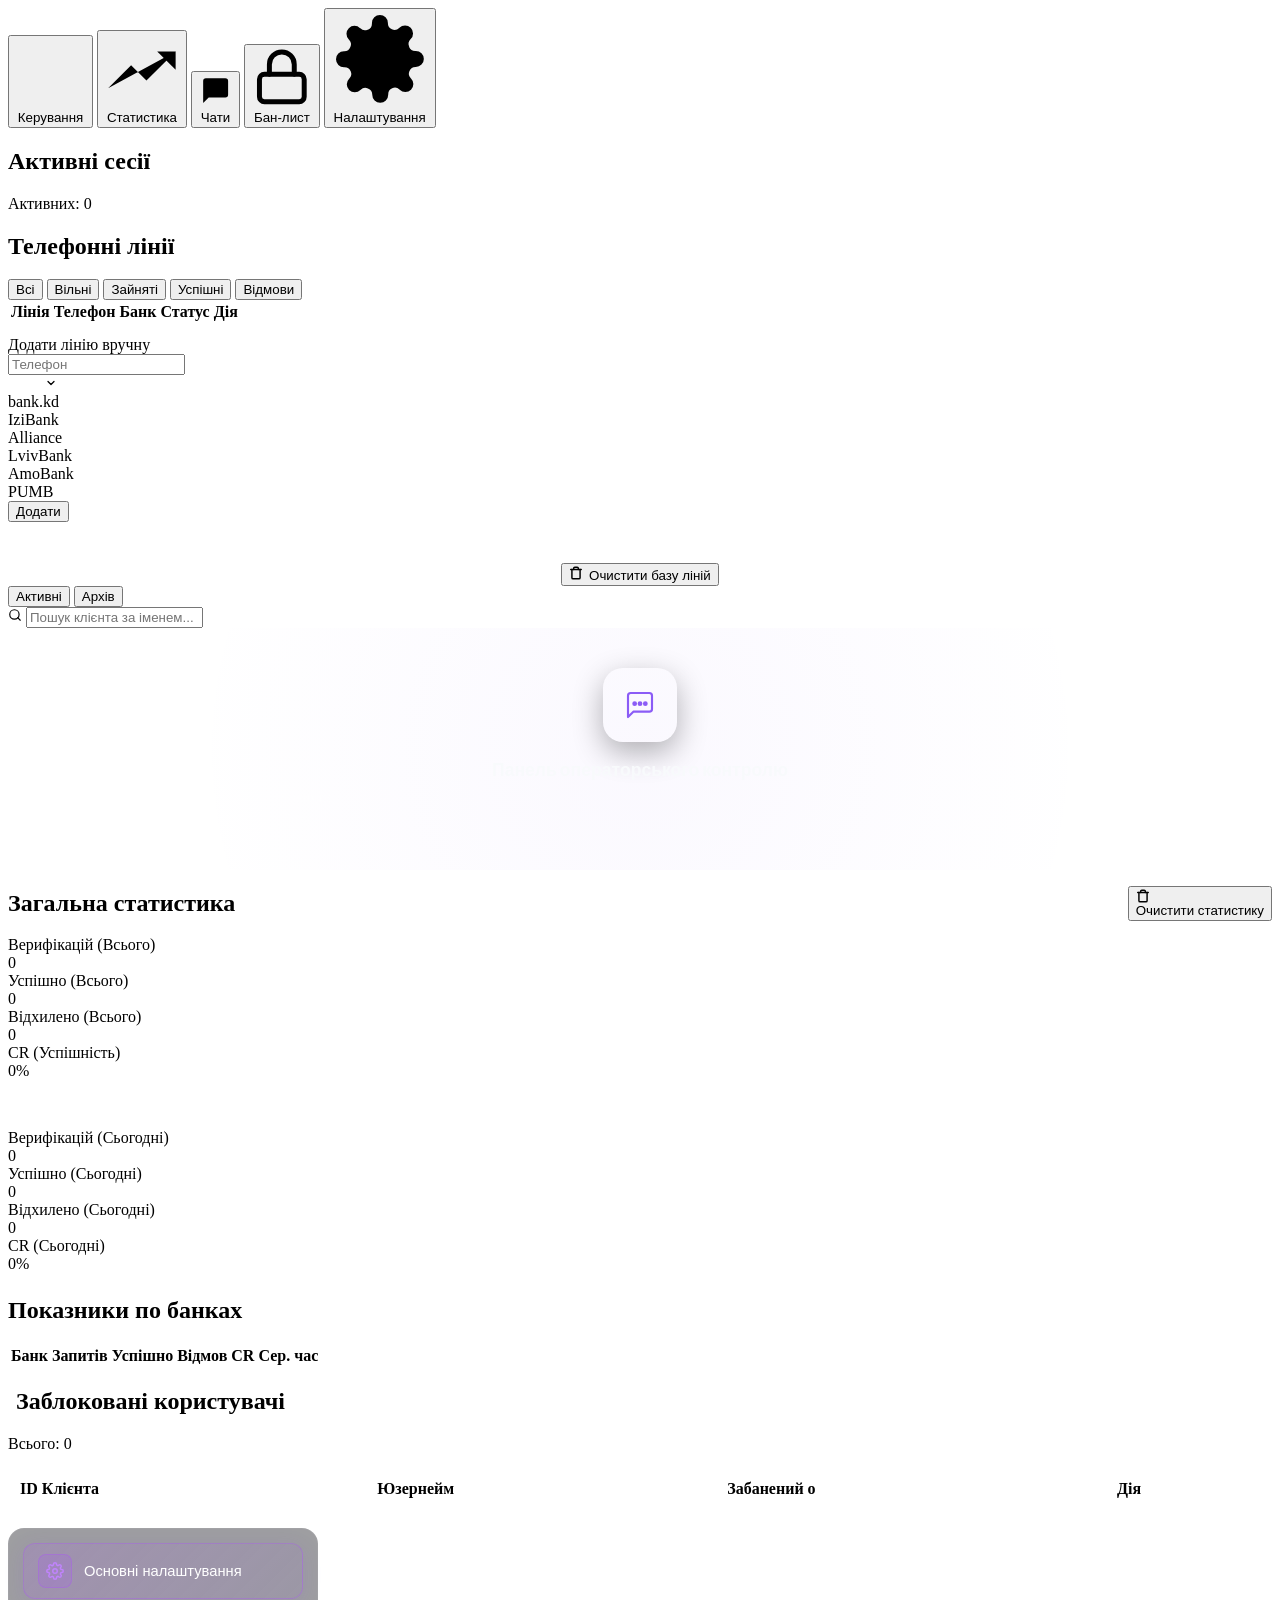
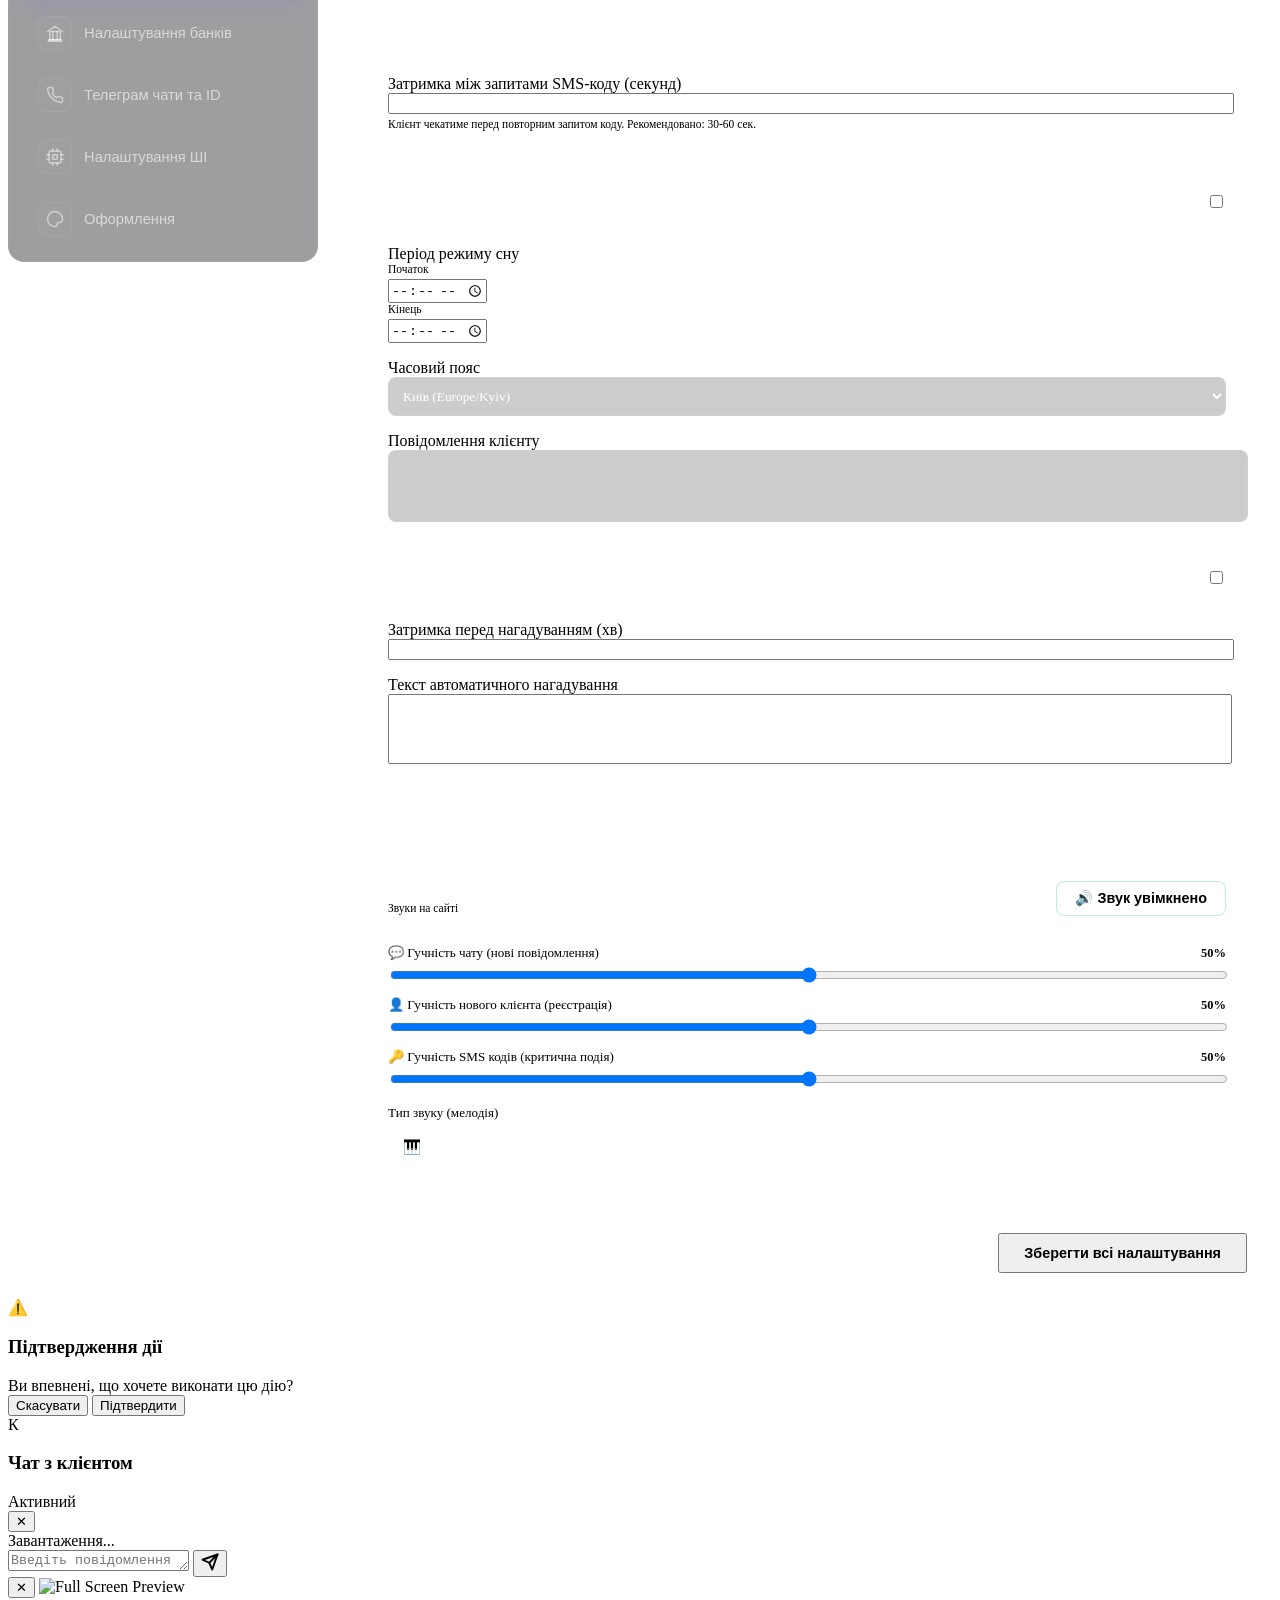
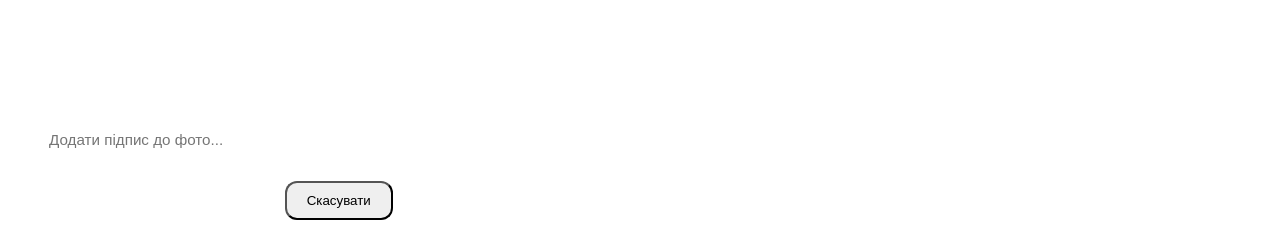
==== commit 12c58282: "feat(lines): manage PUMB rebind lines with optional email directly in Phone Lines table" ====
--- a/web/templates/index.html
+++ b/web/templates/index.html
@@ -12,7 +12,7 @@
     <link rel="preconnect" href="https://fonts.googleapis.com">
     <link rel="preconnect" href="https://fonts.gstatic.com" crossorigin>
     <link href="https://fonts.googleapis.com/css2?family=Inter:wght@300;400;500;600;700&family=JetBrains+Mono:wght@400;500;600&family=Outfit:wght@300;400;500;600;700;800&family=Plus+Jakarta+Sans:wght@400;500;600;700;800&display=swap" rel="stylesheet">
-    <link rel="stylesheet" href="/static/css/style.css?v=200.70">
+    <link rel="stylesheet" href="/static/css/style.css?v=200.76">
 </head>
 <body>
     <div class="container">
@@ -120,9 +120,11 @@
                                     <div class="add-bank-option" data-value="Alliance" onclick="selectCustomOption(this, event)">Alliance</div>
                                     <div class="add-bank-option" data-value="LvivBank" onclick="selectCustomOption(this, event)">LvivBank</div>
                                     <div class="add-bank-option" data-value="AmoBank" onclick="selectCustomOption(this, event)">AmoBank</div>
+                                    <div class="add-bank-option" data-value="PUMB" onclick="selectCustomOption(this, event)">PUMB</div>
                                 </div>
                                 <input type="hidden" id="add-bank" required>
                             </div>
+                            <input type="email" id="add-email" placeholder="Пошта (для ПУМБ)" style="display: none; width: 190px; border-radius: 8px; border: 1px solid rgba(255,255,255,0.1); background: rgba(0,0,0,0.25); color: #fff; padding: 8px 12px; font-size: 0.85rem;">
                             <button type="submit" class="btn btn-primary btn-sm">Додати</button>
                         </form>
                         <div style="display: flex; justify-content: center; margin-top: 24px; border-top: 1px solid rgba(255,255,255,0.06); padding-top: 16px;">
@@ -1517,7 +1519,6 @@
                                     <div class="form-group">
                                         <label for="settings-archive-group-id" class="form-label">ID Чату Архіву (Archive Group ID)</label>
                                         <input type="text" id="settings-archive-group-id" class="form-control" required style="width: 100%;">
-                                        <div class="form-hint" style="font-size: 0.75rem; color: var(--text-muted); margin-top: 4px;">ID чату для архівних звітів про сесії. Має починатися з <code>-100</code>.</div>
                                     </div>
                                 </div>
                             </div>
